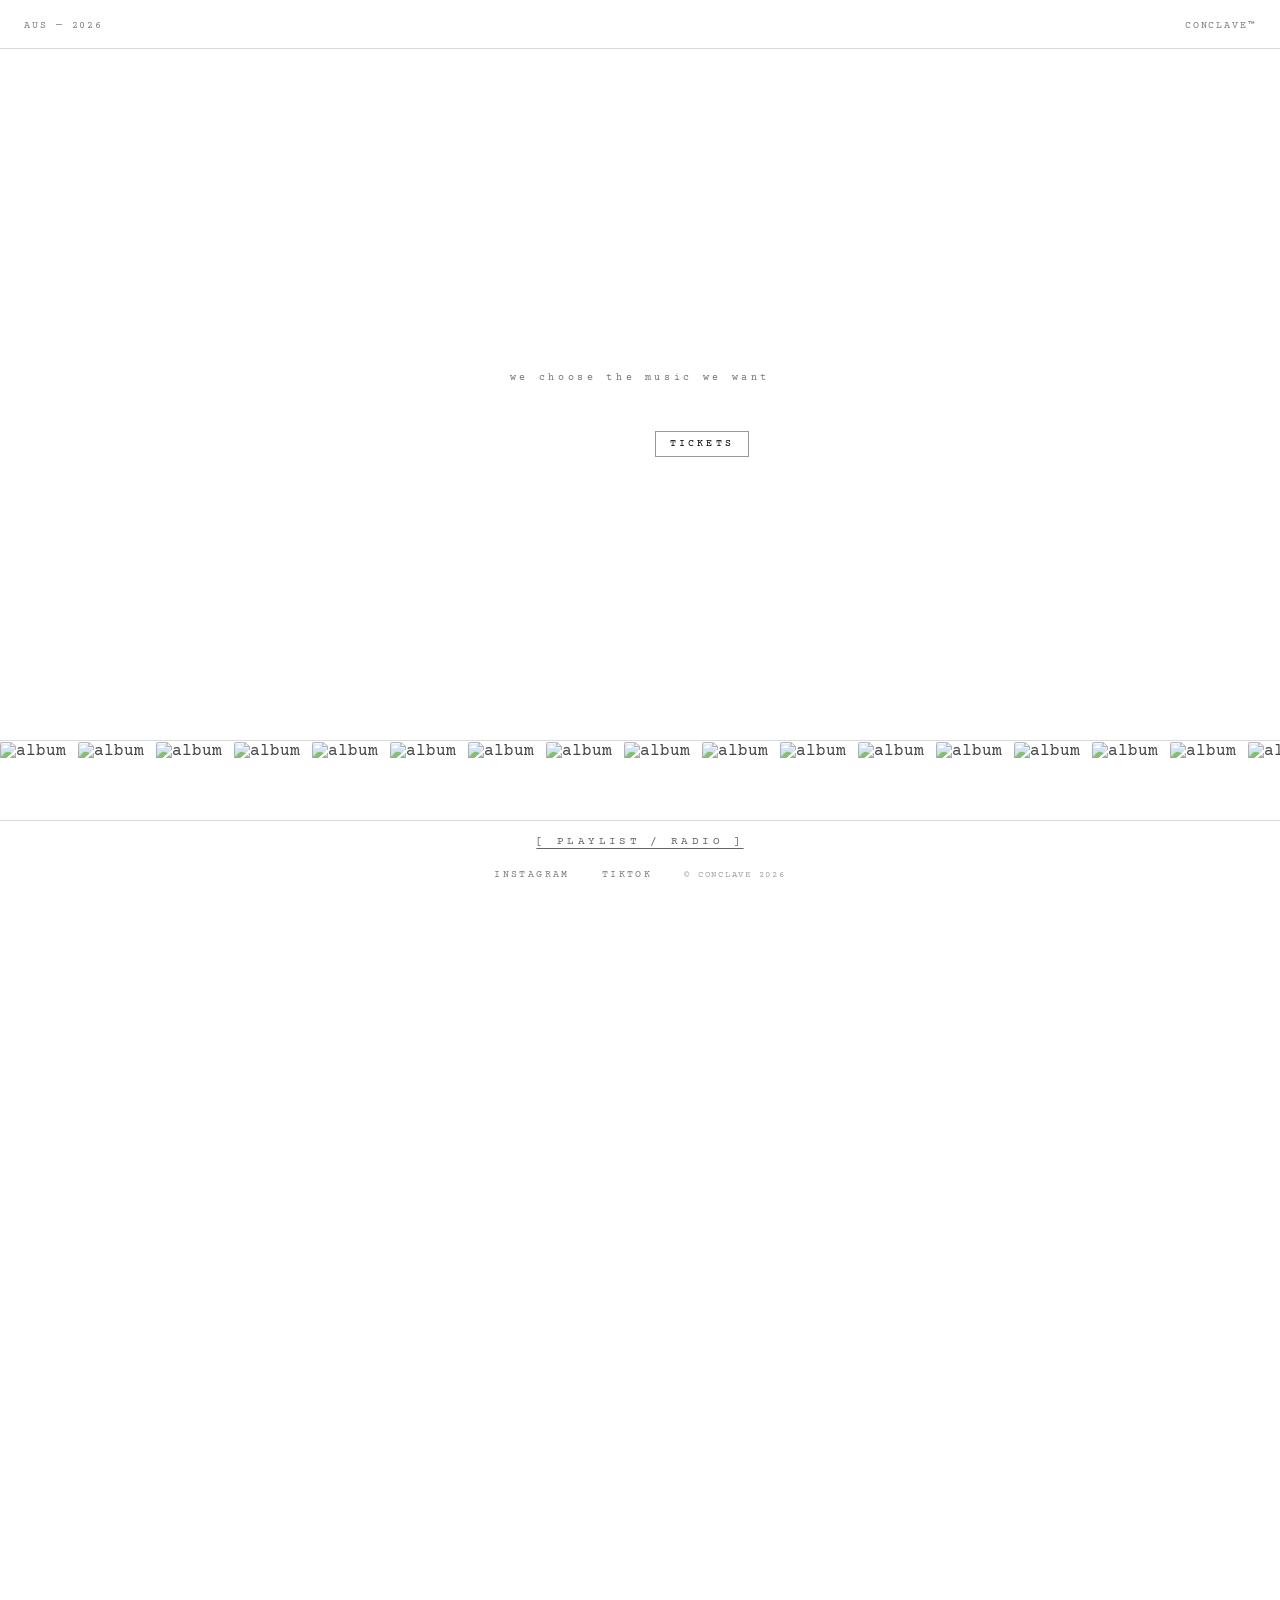
==== index.html @ af3582e0 "Update index.html" ====
<!DOCTYPE html>
<html lang="en">
<head>
  <meta charset="UTF-8" />
  <meta name="viewport" content="width=device-width, initial-scale=1.0" />
  <title>CONCLAVE</title>
  <link rel="stylesheet" href="style.css?v=3" />
  <link href="https://fonts.googleapis.com/css2?family=Courier+Prime:wght@400;700&display=swap" rel="stylesheet" />
</head>
<body>

  <!-- SECTION 1 — MAIN -->
  <section class="section" id="section-main">

    <div class="top-left">AUS — 2026</div>
    <div class="top-right">CONCLAVE™</div>
    <div class="divider-a"></div>

    <div class="video-container">
      <video id="bg-video" autoplay muted playsinline loop preload="auto">
        <source src="video1.mp4" type="video/mp4" />
      </video>
      <div class="overlay"></div>
    </div>

    <main class="content">
      <p class="tagline">we choose the music we want</p>
    </main>

    <div class="divider-b"></div>

    <div class="album-strip-wrapper">
      <div class="album-strip">
        <img src="https://is1-ssl.mzstatic.com/image/thumb/Music122/v4/a2/38/52/a23852d9-21e4-5ac5-6d75-2682fecdda46/18UMGIM26096.rgb.jpg/632x632bb.webp" alt="album" />
        <img src="https://is1-ssl.mzstatic.com/image/thumb/Video126/v4/82/39/c8/8239c8cb-c219-9562-6840-4648c5ff83c9/Jobd3bf2691-9d06-4821-88a9-fe66721e5908-130339225-PreviewImage_preview_image_nonvideo_sdr-Time1648752909560.png/632x632bb.webp" alt="album" />
        <img src="https://is1-ssl.mzstatic.com/image/thumb/Music221/v4/4b/38/d1/4b38d146-381d-ace2-73df-24074576e62b/656465138828_cover.jpg/632x632bb.webp" alt="album" />
        <img src="https://is1-ssl.mzstatic.com/image/thumb/Video126/v4/2b/cb/c5/2bcbc5fb-590a-a991-00a9-23e09da46860/Jobcca42104-faad-4d2d-8766-c7cafe52cdf0-153498700-PreviewImage_preview_image_nonvideo_sdr-Time1690571006394.png/632x632bb.webp" alt="album" />
        <img src="https://is1-ssl.mzstatic.com/image/thumb/Music221/v4/d0/ce/64/d0ce644d-36b3-e9dd-af89-6832e1581257/23UM1IM16968.rgb.jpg/632x632bb.webp" alt="album" />
        <img src="https://is1-ssl.mzstatic.com/image/thumb/Music115/v4/bb/45/68/bb4568f3-68cd-619d-fbcb-4e179916545d/BlondCover-Final.jpg/632x632bb.webp" alt="album" />
        <img src="https://is1-ssl.mzstatic.com/image/thumb/Music221/v4/48/d5/d7/48d5d7c8-a2b8-7f93-553b-d0919d89670f/235524.jpg/632x632bb.webp" alt="album" />
        <img src="https://is1-ssl.mzstatic.com/image/thumb/Music211/v4/48/3f/42/483f423c-56c3-597f-90ab-f1c875af89de/5034644741581.jpg/632x632bb.webp" alt="album" />
        <img src="https://is1-ssl.mzstatic.com/image/thumb/Music125/v4/0c/06/05/0c060581-6242-6a2a-a677-20170f2cf8da/886447710180.jpg/632x632bb.webp" alt="album" />
        <img src="https://is1-ssl.mzstatic.com/image/thumb/Video124/v4/bc/42/5e/bc425e53-6f91-5c1e-e389-af88a67cd93a/Job0ab5564a-974f-4000-8ad2-9ddd219d6bfa-110868651-PreviewImage_preview_image_nonvideo_sdr-Time1617742618892.png/632x632bb.webp" alt="album" />
        <img src="https://is1-ssl.mzstatic.com/image/thumb/Music211/v4/f3/ae/76/f3ae7616-7e2d-b5bc-90f1-c9aa9916dce2/24UMGIM88179.rgb.jpg/632x632bb.webp" alt="album" />
        <!-- NEW ALBUMS -->
        <img src="https://is1-ssl.mzstatic.com/image/thumb/Music122/v4/d9/83/c2/d983c2f0-c04b-0752-5f05-455de1139a74/197187219636.jpg/632x632bb.webp" alt="album" />
        <img src="https://is1-ssl.mzstatic.com/image/thumb/Music211/v4/35/b9/06/35b90629-a873-14f8-4789-ffc324960038/26UMGIM63614.rgb.jpg/632x632bb.webp" alt="album" />
        <img src="https://is1-ssl.mzstatic.com/image/thumb/Music221/v4/00/c1/dd/00c1dd09-3f86-7288-01dc-63b9f4262f57/075679599377.jpg/632x632bb.webp" alt="album" />
        <img src="https://is1-ssl.mzstatic.com/image/thumb/Video221/v4/3a/f2/df/3af2df6e-50f4-0d90-3c12-02bdd2753a82/b0ad90916842c041c21aff2a8cb8ba29_Preview_Image_Intermediate_nonvideo_sdr_434766321_2629625098.png/632x632bb.webp" alt="album" />
        <img src="https://is1-ssl.mzstatic.com/image/thumb/Music221/v4/bb/00/09/bb0009b4-37e3-b924-b703-eb3d3a7f362d/196873402772.jpg/632x632bb.webp" alt="album" />
        <img src="https://is1-ssl.mzstatic.com/image/thumb/Music126/v4/ab/74/4a/ab744ae9-235f-0a2f-9f8a-74ddee3c339e/16UMGIM37046.rgb.jpg/632x632bb.webp" alt="album" />
        <img src="https://is1-ssl.mzstatic.com/image/thumb/Music211/v4/7a/ac/2d/7aac2d41-cf78-07a7-ecc2-d1b8f7bcc1d5/26UMGIM25582.rgb.jpg/632x632bb.webp" alt="album" />
        <img src="https://is1-ssl.mzstatic.com/image/thumb/Music211/v4/58/99/f1/5899f1b4-674b-3033-9e12-14348a9de396/196873986029.jpg/632x632bb.webp" alt="album" />
        <img src="https://is1-ssl.mzstatic.com/image/thumb/Music221/v4/86/97/c7/8697c7d8-2565-118e-b461-bfcc22193cfe/196874126554.jpg/632x632bb.webp" alt="album" />
        <img src="https://is1-ssl.mzstatic.com/image/thumb/Music221/v4/22/3c/5d/223c5d96-501e-040e-a34d-0608e6e5c4ff/075679638434.jpg/632x632bb.webp" alt="album" />
        <img src="https://is1-ssl.mzstatic.com/image/thumb/Music211/v4/20/25/82/20258221-31ad-ef89-390e-95973497e065/549587.jpg/632x632bb.webp" alt="album" />
        <!-- DUPLICATE FOR SEAMLESS LOOP -->
        <img src="https://is1-ssl.mzstatic.com/image/thumb/Music122/v4/a2/38/52/a23852d9-21e4-5ac5-6d75-2682fecdda46/18UMGIM26096.rgb.jpg/632x632bb.webp" alt="album" />
        <img src="https://is1-ssl.mzstatic.com/image/thumb/Video126/v4/82/39/c8/8239c8cb-c219-9562-6840-4648c5ff83c9/Jobd3bf2691-9d06-4821-88a9-fe66721e5908-130339225-PreviewImage_preview_image_nonvideo_sdr-Time1648752909560.png/632x632bb.webp" alt="album" />
        <img src="https://is1-ssl.mzstatic.com/image/thumb/Music221/v4/4b/38/d1/4b38d146-381d-ace2-73df-24074576e62b/656465138828_cover.jpg/632x632bb.webp" alt="album" />
        <img src="https://is1-ssl.mzstatic.com/image/thumb/Video126/v4/2b/cb/c5/2bcbc5fb-590a-a991-00a9-23e09da46860/Jobcca42104-faad-4d2d-8766-c7cafe52cdf0-153498700-PreviewImage_preview_image_nonvideo_sdr-Time1690571006394.png/632x632bb.webp" alt="album" />
        <img src="https://is1-ssl.mzstatic.com/image/thumb/Music221/v4/d0/ce/64/d0ce644d-36b3-e9dd-af89-6832e1581257/23UM1IM16968.rgb.jpg/632x632bb.webp" alt="album" />
        <img src="https://is1-ssl.mzstatic.com/image/thumb/Music115/v4/bb/45/68/bb4568f3-68cd-619d-fbcb-4e179916545d/BlondCover-Final.jpg/632x632bb.webp" alt="album" />
        <img src="https://is1-ssl.mzstatic.com/image/thumb/Music221/v4/48/d5/d7/48d5d7c8-a2b8-7f93-553b-d0919d89670f/235524.jpg/632x632bb.webp" alt="album" />
        <img src="https://is1-ssl.mzstatic.com/image/thumb/Music211/v4/48/3f/42/483f423c-56c3-597f-90ab-f1c875af89de/5034644741581.jpg/632x632bb.webp" alt="album" />
        <img src="https://is1-ssl.mzstatic.com/image/thumb/Music125/v4/0c/06/05/0c060581-6242-6a2a-a677-20170f2cf8da/886447710180.jpg/632x632bb.webp" alt="album" />
        <img src="https://is1-ssl.mzstatic.com/image/thumb/Video124/v4/bc/42/5e/bc425e53-6f91-5c1e-e389-af88a67cd93a/Job0ab5564a-974f-4000-8ad2-9ddd219d6bfa-110868651-PreviewImage_preview_image_nonvideo_sdr-Time1617742618892.png/632x632bb.webp" alt="album" />
        <img src="https://is1-ssl.mzstatic.com/image/thumb/Music211/v4/f3/ae/76/f3ae7616-7e2d-b5bc-90f1-c9aa9916dce2/24UMGIM88179.rgb.jpg/632x632bb.webp" alt="album" />
        <img src="https://is1-ssl.mzstatic.com/image/thumb/Music122/v4/d9/83/c2/d983c2f0-c04b-0752-5f05-455de1139a74/197187219636.jpg/632x632bb.webp" alt="album" />
        <img src="https://is1-ssl.mzstatic.com/image/thumb/Music211/v4/35/b9/06/35b90629-a873-14f8-4789-ffc324960038/26UMGIM63614.rgb.jpg/632x632bb.webp" alt="album" />
        <img src="https://is1-ssl.mzstatic.com/image/thumb/Music221/v4/00/c1/dd/00c1dd09-3f86-7288-01dc-63b9f4262f57/075679599377.jpg/632x632bb.webp" alt="album" />
        <img src="https://is1-ssl.mzstatic.com/image/thumb/Video221/v4/3a/f2/df/3af2df6e-50f4-0d90-3c12-02bdd2753a82/b0ad90916842c041c21aff2a8cb8ba29_Preview_Image_Intermediate_nonvideo_sdr_434766321_2629625098.png/632x632bb.webp" alt="album" />
        <img src="https://is1-ssl.mzstatic.com/image/thumb/Music221/v4/bb/00/09/bb0009b4-37e3-b924-b703-eb3d3a7f362d/196873402772.jpg/632x632bb.webp" alt="album" />
        <img src="https://is1-ssl.mzstatic.com/image/thumb/Music126/v4/ab/74/4a/ab744ae9-235f-0a2f-9f8a-74ddee3c339e/16UMGIM37046.rgb.jpg/632x632bb.webp" alt="album" />
        <img src="https://is1-ssl.mzstatic.com/image/thumb/Music211/v4/7a/ac/2d/7aac2d41-cf78-07a7-ecc2-d1b8f7bcc1d5/26UMGIM25582.rgb.jpg/632x632bb.webp" alt="album" />
        <img src="https://is1-ssl.mzstatic.com/image/thumb/Music211/v4/58/99/f1/5899f1b4-674b-3033-9e12-14348a9de396/196873986029.jpg/632x632bb.webp" alt="album" />
        <img src="https://is1-ssl.mzstatic.com/image/thumb/Music221/v4/86/97/c7/8697c7d8-2565-118e-b461-bfcc22193cfe/196874126554.jpg/632x632bb.webp" alt="album" />
        <img src="https://is1-ssl.mzstatic.com/image/thumb/Music221/v4/22/3c/5d/223c5d96-501e-040e-a34d-0608e6e5c4ff/075679638434.jpg/632x632bb.webp" alt="album" />
        <img src="https://is1-ssl.mzstatic.com/image/thumb/Music211/v4/20/25/82/20258221-31ad-ef89-390e-95973497e065/549587.jpg/632x632bb.webp" alt="album" />
      </div>
    </div>

    <div class="divider-c"></div>

    <div class="bottom-links">
      <a href="https://open.spotify.com/playlist/5alibiIgeGfQhmSzo2sshG?si=Dnk8wOj2Qv-XZRVQYz4NbQ&pi=SQemCDb1SxmDh-" target="_blank" class="playlist-link">[ PLAYLIST / RADIO ]</a>
    </div>

    <footer class="footer">
      <a href="https://instagram.com/conclave.rave/" target="_blank" class="footer-link">INSTAGRAM</a>
      <a href="#" target="_blank" class="footer-link">TIKTOK</a>
      <p class="footer-copy">© CONCLAVE 2026</p>
    </footer>

    <a href="#section-tickets" class="floating-ticket" id="floating-ticket">TICKETS</a>

  </section>

  <!-- SECTION 2 — TICKETS -->
  <section class="section" id="section-tickets">

    <div class="tickets-video-container">
      <video autoplay muted playsinline loop preload="auto">
        <source src="background.mp4" type="video/mp4" />
      </video>
      <div class="tickets-overlay"></div>
    </div>

    <div class="tickets-top-left" onclick="document.getElementById('section-main').scrollIntoView({behavior:'smooth'})">↑ BACK</div>
    <div class="tickets-top-right">CONCLAVE™</div>
    <div class="tickets-top-divider"></div>

    <div class="tickets-album-strip-wrapper">
      <p class="tickets-album-strip-label">currently playing</p>
      <div class="tickets-album-strip">
        <img src="https://is1-ssl.mzstatic.com/image/thumb/Music122/v4/a2/38/52/a23852d9-21e4-5ac5-6d75-2682fecdda46/18UMGIM26096.rgb.jpg/632x632bb.webp" alt="album" />
        <img src="https://is1-ssl.mzstatic.com/image/thumb/Video126/v4/82/39/c8/8239c8cb-c219-9562-6840-4648c5ff83c9/Jobd3bf2691-9d06-4821-88a9-fe66721e5908-130339225-PreviewImage_preview_image_nonvideo_sdr-Time1648752909560.png/632x632bb.webp" alt="album" />
        <img src="https://is1-ssl.mzstatic.com/image/thumb/Music221/v4/4b/38/d1/4b38d146-381d-ace2-73df-24074576e62b/656465138828_cover.jpg/632x632bb.webp" alt="album" />
        <img src="https://is1-ssl.mzstatic.com/image/thumb/Video126/v4/2b/cb/c5/2bcbc5fb-590a-a991-00a9-23e09da46860/Jobcca42104-faad-4d2d-8766-c7cafe52cdf0-153498700-PreviewImage_preview_image_nonvideo_sdr-Time1690571006394.png/632x632bb.webp" alt="album" />
        <img src="https://is1-ssl.mzstatic.com/image/thumb/Music221/v4/d0/ce/64/d0ce644d-36b3-e9dd-af89-6832e1581257/23UM1IM16968.rgb.jpg/632x632bb.webp" alt="album" />
        <img src="https://is1-ssl.mzstatic.com/image/thumb/Music115/v4/bb/45/68/bb4568f3-68cd-619d-fbcb-4e179916545d/BlondCover-Final.jpg/632x632bb.webp" alt="album" />
        <img src="https://is1-ssl.mzstatic.com/image/thumb/Music221/v4/48/d5/d7/48d5d7c8-a2b8-7f93-553b-d0919d89670f/235524.jpg/632x632bb.webp" alt="album" />
        <img src="https://is1-ssl.mzstatic.com/image/thumb/Music211/v4/48/3f/42/483f423c-56c3-597f-90ab-f1c875af89de/5034644741581.jpg/632x632bb.webp" alt="album" />
        <img src="https://is1-ssl.mzstatic.com/image/thumb/Music125/v4/0c/06/05/0c060581-6242-6a2a-a677-20170f2cf8da/886447710180.jpg/632x632bb.webp" alt="album" />
        <img src="https://is1-ssl.mzstatic.com/image/thumb/Video124/v4/bc/42/5e/bc425e53-6f91-5c1e-e389-af88a67cd93a/Job0ab5564a-974f-4000-8ad2-9ddd219d6bfa-110868651-PreviewImage_preview_image_nonvideo_sdr-Time1617742618892.png/632x632bb.webp" alt="album" />
        <img src="https://is1-ssl.mzstatic.com/image/thumb/Music211/v4/f3/ae/76/f3ae7616-7e2d-b5bc-90f1-c9aa9916dce2/24UMGIM88179.rgb.jpg/632x632bb.webp" alt="album" />
        <!-- NEW ALBUMS -->
        <img src="https://is1-ssl.mzstatic.com/image/thumb/Music122/v4/d9/83/c2/d983c2f0-c04b-0752-5f05-455de1139a74/197187219636.jpg/632x632bb.webp" alt="album" />
        <img src="https://is1-ssl.mzstatic.com/image/thumb/Music211/v4/35/b9/06/35b90629-a873-14f8-4789-ffc324960038/26UMGIM63614.rgb.jpg/632x632bb.webp" alt="album" />
        <img src="https://is1-ssl.mzstatic.com/image/thumb/Music221/v4/00/c1/dd/00c1dd09-3f86-7288-01dc-63b9f4262f57/075679599377.jpg/632x632bb.webp" alt="album" />
        <img src="https://is1-ssl.mzstatic.com/image/thumb/Video221/v4/3a/f2/df/3af2df6e-50f4-0d90-3c12-02bdd2753a82/b0ad90916842c041c21aff2a8cb8ba29_Preview_Image_Intermediate_nonvideo_sdr_434766321_2629625098.png/632x632bb.webp" alt="album" />
        <img src="https://is1-ssl.mzstatic.com/image/thumb/Music221/v4/bb/00/09/bb0009b4-37e3-b924-b703-eb3d3a7f362d/196873402772.jpg/632x632bb.webp" alt="album" />
        <img src="https://is1-ssl.mzstatic.com/image/thumb/Music126/v4/ab/74/4a/ab744ae9-235f-0a2f-9f8a-74ddee3c339e/16UMGIM37046.rgb.jpg/632x632bb.webp" alt="album" />
        <img src="https://is1-ssl.mzstatic.com/image/thumb/Music211/v4/7a/ac/2d/7aac2d41-cf78-07a7-ecc2-d1b8f7bcc1d5/26UMGIM25582.rgb.jpg/632x632bb.webp" alt="album" />
        <img src="https://is1-ssl.mzstatic.com/image/thumb/Music211/v4/58/99/f1/5899f1b4-674b-3033-9e12-14348a9de396/196873986029.jpg/632x632bb.webp" alt="album" />
        <img src="https://is1-ssl.mzstatic.com/image/thumb/Music221/v4/86/97/c7/8697c7d8-2565-118e-b461-bfcc22193cfe/196874126554.jpg/632x632bb.webp" alt="album" />
        <img src="https://is1-ssl.mzstatic.com/image/thumb/Music221/v4/22/3c/5d/223c5d96-501e-040e-a34d-0608e6e5c4ff/075679638434.jpg/632x632bb.webp" alt="album" />
        <img src="https://is1-ssl.mzstatic.com/image/thumb/Music211/v4/20/25/82/20258221-31ad-ef89-390e-95973497e065/549587.jpg/632x632bb.webp" alt="album" />
        <!-- DUPLICATE FOR SEAMLESS LOOP -->
        <img src="https://is1-ssl.mzstatic.com/image/thumb/Music122/v4/a2/38/52/a23852d9-21e4-5ac5-6d75-2682fecdda46/18UMGIM26096.rgb.jpg/632x632bb.webp" alt="album" />
        <img src="https://is1-ssl.mzstatic.com/image/thumb/Video126/v4/82/39/c8/8239c8cb-c219-9562-6840-4648c5ff83c9/Jobd3bf2691-9d06-4821-88a9-fe66721e5908-130339225-PreviewImage_preview_image_nonvideo_sdr-Time1648752909560.png/632x632bb.webp" alt="album" />
        <img src="https://is1-ssl.mzstatic.com/image/thumb/Music221/v4/4b/38/d1/4b38d146-381d-ace2-73df-24074576e62b/656465138828_cover.jpg/632x632bb.webp" alt="album" />
        <img src="https://is1-ssl.mzstatic.com/image/thumb/Video126/v4/2b/cb/c5/2bcbc5fb-590a-a991-00a9-23e09da46860/Jobcca42104-faad-4d2d-8766-c7cafe52cdf0-153498700-PreviewImage_preview_image_nonvideo_sdr-Time1690571006394.png/632x632bb.webp" alt="album" />
        <img src="https://is1-ssl.mzstatic.com/image/thumb/Music221/v4/d0/ce/64/d0ce644d-36b3-e9dd-af89-6832e1581257/23UM1IM16968.rgb.jpg/632x632bb.webp" alt="album" />
        <img src="https://is1-ssl.mzstatic.com/image/thumb/Music115/v4/bb/45/68/bb4568f3-68cd-619d-fbcb-4e179916545d/BlondCover-Final.jpg/632x632bb.webp" alt="album" />
        <img src="https://is1-ssl.mzstatic.com/image/thumb/Music221/v4/48/d5/d7/48d5d7c8-a2b8-7f93-553b-d0919d89670f/235524.jpg/632x632bb.webp" alt="album" />
        <img src="https://is1-ssl.mzstatic.com/image/thumb/Music211/v4/48/3f/42/483f423c-56c3-597f-90ab-f1c875af89de/5034644741581.jpg/632x632bb.webp" alt="album" />
        <img src="https://is1-ssl.mzstatic.com/image/thumb/Music125/v4/0c/06/05/0c060581-6242-6a2a-a677-20170f2cf8da/886447710180.jpg/632x632bb.webp" alt="album" />
        <img src="https://is1-ssl.mzstatic.com/image/thumb/Video124/v4/bc/42/5e/bc425e53-6f91-5c1e-e389-af88a67cd93a/Job0ab5564a-974f-4000-8ad2-9ddd219d6bfa-110868651-PreviewImage_preview_image_nonvideo_sdr-Time1617742618892.png/632x632bb.webp" alt="album" />
        <img src="https://is1-ssl.mzstatic.com/image/thumb/Music211/v4/f3/ae/76/f3ae7616-7e2d-b5bc-90f1-c9aa9916dce2/24UMGIM88179.rgb.jpg/632x632bb.webp" alt="album" />
        <img src="https://is1-ssl.mzstatic.com/image/thumb/Music122/v4/d9/83/c2/d983c2f0-c04b-0752-5f05-455de1139a74/197187219636.jpg/632x632bb.webp" alt="album" />
        <img src="https://is1-ssl.mzstatic.com/image/thumb/Music211/v4/35/b9/06/35b90629-a873-14f8-4789-ffc324960038/26UMGIM63614.rgb.jpg/632x632bb.webp" alt="album" />
        <img src="https://is1-ssl.mzstatic.com/image/thumb/Music221/v4/00/c1/dd/00c1dd09-3f86-7288-01dc-63b9f4262f57/075679599377.jpg/632x632bb.webp" alt="album" />
        <img src="https://is1-ssl.mzstatic.com/image/thumb/Video221/v4/3a/f2/df/3af2df6e-50f4-0d90-3c12-02bdd2753a82/b0ad90916842c041c21aff2a8cb8ba29_Preview_Image_Intermediate_nonvideo_sdr_434766321_2629625098.png/632x632bb.webp" alt="album" />
        <img src="https://is1-ssl.mzstatic.com/image/thumb/Music221/v4/bb/00/09/bb0009b4-37e3-b924-b703-eb3d3a7f362d/196873402772.jpg/632x632bb.webp" alt="album" />
        <img src="https://is1-ssl.mzstatic.com/image/thumb/Music126/v4/ab/74/4a/ab744ae9-235f-0a2f-9f8a-74ddee3c339e/16UMGIM37046.rgb.jpg/632x632bb.webp" alt="album" />
        <img src="https://is1-ssl.mzstatic.com/image/thumb/Music211/v4/7a/ac/2d/7aac2d41-cf78-07a7-ecc2-d1b8f7bcc1d5/26UMGIM25582.rgb.jpg/632x632bb.webp" alt="album" />
        <img src="https://is1-ssl.mzstatic.com/image/thumb/Music211/v4/58/99/f1/5899f1b4-674b-3033-9e12-14348a9de396/196873986029.jpg/632x632bb.webp" alt="album" />
        <img src="https://is1-ssl.mzstatic.com/image/thumb/Music221/v4/86/97/c7/8697c7d8-2565-118e-b461-bfcc22193cfe/196874126554.jpg/632x632bb.webp" alt="album" />
        <img src="https://is1-ssl.mzstatic.com/image/thumb/Music221/v4/22/3c/5d/223c5d96-501e-040e-a34d-0608e6e5c4ff/075679638434.jpg/632x632bb.webp" alt="album" />
        <img src="https://is1-ssl.mzstatic.com/image/thumb/Music211/v4/20/25/82/20258221-31ad-ef89-390e-95973497e065/549587.jpg/632x632bb.webp" alt="album" />
      </div>
    </div>

    <div class="tickets-album-divider"></div>

    <div class="tickets-content">
      <p class="tickets-message">NO TICKETS FOUND</p>
      <a href="#" class="ticket-link" id="eventbrite-widget-trigger-1984103267283">CONCLAVE RAVE SYDNEY [07.03.2026] TICKETS</a>
    </div>

    <div class="deck-section">
      <div class="deck-divider-top"></div>
      <div class="deck">
        <div class="card"><img src="event1.jpg" alt="Conclave event" /></div>
        <div class="card"><img src="event4.jpg" alt="Conclave event" /></div>
        <div class="card"><img src="event2.jpg" alt="Conclave event" /></div>
        <div class="card"><img src="event3.jpg" alt="Conclave event" /></div>
        <div class="card"><img src="event5.jpg" alt="Conclave event" /></div>
      </div>
      <div class="deck-divider-bottom"></div>
    </div>

    <footer class="tickets-footer">
      <a href="https://instagram.com/conclave.rave/" target="_blank" class="tickets-footer-link">INSTAGRAM</a>
      <a href="#" target="_blank" class="tickets-footer-link">TIKTOK</a>
      <p class="tickets-footer-copy">© CONCLAVE 2026</p>
    </footer>

  </section>

  <script src="script.js"></script>
  <script src="https://www.eventbrite.com/static/widgets/eb_widgets.js"></script>
  <script>
    window.addEventListener('load', function() {
      if (window.EBWidgets) {
        window.EBWidgets.createWidget({
          widgetType: 'checkout',
          eventId: '1984103267283',
          modal: true,
          modalTriggerElementId: 'eventbrite-widget-trigger-1984103267283',
          onOrderComplete: function() {
            console.log('Order complete!');
          }
        });
      }
    });
  </script>

</body>
</html>
---- style.css ----
/* CONCLAVE v5 */
*, *::before, *::after {
  margin: 0;
  padding: 0;
  box-sizing: border-box;
}

html, body {
  width: 100%;
  height: 100%;
  margin: 0;
  padding: 0;
  overflow: hidden;
}

body {
  color: #000;
  font-family: 'Courier Prime', Courier, monospace;
  overflow-y: scroll;
  overflow-x: hidden;
  scroll-snap-type: y mandatory;
  scroll-behavior: smooth;
}

/* SECTIONS */
.section {
  position: relative;
  width: 100%;
  height: 100vh;
  min-height: 100vh;
  max-height: 100vh;
  overflow: hidden;
  scroll-snap-align: start;
  flex-shrink: 0;
}

/* ===================== */
/* SECTION 1 — MAIN      */
/* ===================== */

.video-container {
  position: absolute;
  top: 0;
  left: 0;
  width: 100%;
  height: 100%;
  z-index: 0;
}

.video-container video {
  position: absolute;
  top: 0;
  left: 0;
  width: 100%;
  height: 100%;
  object-fit: cover;
}

.overlay {
  position: absolute;
  top: 0;
  left: 0;
  width: 100%;
  height: 100%;
  background: rgba(255, 255, 255, 0.42);
}

.top-left {
  position: absolute;
  top: 1.25rem;
  left: 1.5rem;
  z-index: 10;
  font-size: 0.6rem;
  letter-spacing: 0.2em;
  color: #000;
  text-transform: uppercase;
  opacity: 0.5;
}

.top-right {
  position: absolute;
  top: 1.25rem;
  right: 1.5rem;
  z-index: 10;
  font-size: 0.6rem;
  letter-spacing: 0.2em;
  color: #000;
  text-transform: uppercase;
  opacity: 0.5;
}

.divider-a {
  position: absolute;
  top: 3rem;
  left: 0;
  width: 100%;
  height: 0.5px;
  background: rgba(0,0,0,0.15);
  z-index: 10;
}

.content {
  position: absolute;
  top: 3rem;
  left: 0;
  width: 100%;
  bottom: 12rem;
  z-index: 2;
  display: flex;
  align-items: center;
  justify-content: center;
  text-align: center;
}

.tagline {
  font-size: 0.65rem;
  letter-spacing: 0.35em;
  color: #000;
  text-transform: lowercase;
  opacity: 0.55;
}

.divider-b {
  position: absolute;
  bottom: 10rem;
  left: 0;
  width: 100%;
  height: 0.5px;
  background: rgba(0,0,0,0.15);
  z-index: 10;
}

.album-strip-wrapper {
  position: absolute;
  bottom: 5.5rem;
  left: 0;
  width: 100%;
  height: 70px;
  overflow: hidden;
  z-index: 1;
  display: flex;
  align-items: center;
  padding: 0.4rem 0;
}

.album-strip {
  display: inline-flex;
  gap: 8px;
  width: max-content;
  animation: scrollLeft 25s linear infinite;
  will-change: transform;
}

.album-strip img {
  width: 70px;
  height: 70px;
  object-fit: cover;
  border-radius: 2px;
  flex-shrink: 0;
  opacity: 0.75;
}

@keyframes scrollLeft {
  0% { transform: translateX(0); }
  100% { transform: translateX(-50%); }
}

.divider-c {
  position: absolute;
  bottom: 5rem;
  left: 0;
  width: 100%;
  height: 0.5px;
  background: rgba(0,0,0,0.15);
  z-index: 10;
}

.bottom-links {
  position: absolute;
  bottom: 3.25rem;
  left: 0;
  width: 100%;
  display: flex;
  justify-content: center;
  z-index: 10;
}

.playlist-link {
  font-family: 'Courier Prime', Courier, monospace;
  font-size: 0.7rem;
  letter-spacing: 0.3em;
  color: #000;
  text-decoration: underline;
  text-underline-offset: 4px;
  text-decoration-thickness: 1px;
  opacity: 0.6;
  transition: opacity 0.2s ease;
}

.playlist-link:hover { opacity: 1; }

.footer {
  position: absolute;
  bottom: 1.25rem;
  left: 0;
  width: 100%;
  display: flex;
  justify-content: center;
  align-items: center;
  gap: 2rem;
  z-index: 10;
  padding: 0 1.5rem;
}

.footer-link {
  color: #000;
  text-decoration: none;
  font-size: 0.6rem;
  letter-spacing: 0.25em;
  opacity: 0.5;
  transition: opacity 0.2s ease;
}

.footer-link:hover { opacity: 1; }

.footer-copy {
  font-size: 0.55rem;
  letter-spacing: 0.2em;
  color: #000;
  opacity: 0.35;
}

.floating-ticket {
  position: absolute;
  z-index: 100;
  font-family: 'Courier Prime', Courier, monospace;
  font-size: 0.65rem;
  letter-spacing: 0.3em;
  color: #000;
  text-decoration: none;
  border: 1px solid rgba(0,0,0,0.4);
  padding: 6px 14px;
  background: rgba(255,255,255,0.7);
  cursor: pointer;
  transition: background 0.2s ease, color 0.2s ease;
}

.floating-ticket:hover {
  background: #000;
  color: #fff;
}

/* ===================== */
/* SECTION 2 — TICKETS   */
/* ===================== */

.tickets-video-container {
  position: absolute;
  top: 0;
  left: 0;
  width: 100%;
  height: 100%;
  z-index: 0;
}

.tickets-video-container video {
  position: absolute;
  top: 0;
  left: 0;
  width: 100%;
  height: 100%;
  object-fit: cover;
}

.tickets-overlay {
  position: absolute;
  top: 0;
  left: 0;
  width: 100%;
  height: 100%;
  background: rgba(0, 0, 0, 0.45);
  z-index: 1;
}

.tickets-top-left {
  position: absolute;
  top: 1.25rem;
  left: 1.5rem;
  z-index: 10;
  font-size: 0.6rem;
  letter-spacing: 0.2em;
  color: #fff;
  text-transform: uppercase;
  opacity: 0.5;
  cursor: pointer;
  transition: opacity 0.2s ease;
}

.tickets-top-left:hover { opacity: 1; }

.tickets-top-right {
  position: absolute;
  top: 1.25rem;
  right: 1.5rem;
  z-index: 10;
  font-size: 0.6rem;
  letter-spacing: 0.2em;
  color: #fff;
  text-transform: uppercase;
  opacity: 0.5;
}

.tickets-top-divider {
  position: absolute;
  top: 3rem;
  left: 0;
  width: 100%;
  height: 0.5px;
  background: rgba(255,255,255,0.25);
  z-index: 10;
}

.tickets-album-strip-wrapper {
  position: absolute;
  top: 3.5rem;
  left: 0;
  width: 100%;
  height: 90px;
  overflow: hidden;
  z-index: 2;
  display: flex;
  flex-direction: column;
  align-items: flex-start;
  padding: 0.2rem 0;
}

.tickets-album-strip-label {
  font-size: 0.55rem;
  letter-spacing: 0.3em;
  color: #fff;
  opacity: 0.35;
  text-align: center;
  margin-bottom: 0.4rem;
  text-transform: lowercase;
  width: 100%;
  flex-shrink: 0;
}

.tickets-album-strip {
  display: inline-flex;
  gap: 8px;
  width: max-content;
  animation: scrollLeft 25s linear infinite;
  will-change: transform;
}

.tickets-album-strip img {
  width: 70px;
  height: 70px;
  object-fit: cover;
  border-radius: 2px;
  flex-shrink: 0;
  opacity: 0.85;
}

.tickets-album-divider {
  position: absolute;
  top: 8rem;
  left: 0;
  width: 100%;
  height: 0.5px;
  background: rgba(255,255,255,0.25);
  z-index: 10;
}

.tickets-content {
  position: absolute;
  top: 8rem;
  left: 0;
  width: 100%;
  bottom: 18rem;
  z-index: 3;
  display: flex;
  flex-direction: column;
  align-items: center;
  justify-content: center;
  text-align: center;
  gap: 1.5rem;
  padding: 1rem 2rem;
}

.tickets-message {
  font-size: 0.7rem;
  letter-spacing: 0.3em;
  color: rgba(255,255,255,0.5);
  text-transform: uppercase;
  display: block;
  white-space: nowrap;
}

.ticket-link {
  display: inline-block;
  font-size: 0.65rem;
  letter-spacing: 0.15em;
  color: #fff;
  font-weight: 700;
  text-decoration: none;
  border: 1px solid rgba(255,255,255,0.5);
  padding: 0.75rem 1.25rem;
  background: transparent;
  text-transform: uppercase;
  white-space: nowrap;
  transition: background 0.2s ease, color 0.2s ease;
}

.ticket-link:hover {
  background: #fff;
  color: #000;
}

.deck-section {
  position: absolute;
  bottom: 3.5rem;
  left: 0;
  width: 100%;
  display: flex;
  flex-direction: column;
  align-items: center;
  z-index: 5;
}

.deck-divider-top {
  width: 100%;
  height: 0.5px;
  background: rgba(255,255,255,0.25);
  margin-bottom: 1.25rem;
}

.deck-divider-bottom {
  width: 100%;
  height: 0.5px;
  background: rgba(255,255,255,0.25);
  margin-top: 1.25rem;
}

.deck {
  position: relative;
  width: 140px;
  height: 210px;
}

.card {
  position: absolute;
  width: 140px;
  height: 210px;
  border-radius: 4px;
  overflow: hidden;
  cursor: pointer;
  box-shadow: 2px 2px 10px rgba(0,0,0,0.4);
  transition: transform 0.35s ease, box-shadow 0.35s ease;
  -webkit-tap-highlight-color: transparent;
}

.card img {
  width: 100%;
  height: 100%;
  object-fit: cover;
  display: block;
  pointer-events: none;
}

.card:nth-child(1) { transform: rotate(-12deg) translateX(-160px); z-index: 1; }
.card:nth-child(2) { transform: rotate(-6deg) translateX(-80px); z-index: 2; }
.card:nth-child(3) { transform: rotate(0deg) translateX(0px); z-index: 3; }
.card:nth-child(4) { transform: rotate(6deg) translateX(80px); z-index: 2; }
.card:nth-child(5) { transform: rotate(12deg) translateX(160px); z-index: 1; }

@media (hover: hover) {
  .card:hover {
    transform: rotate(0deg) translateX(0px) scale(1.9) translateY(-25px) !important;
    z-index: 100 !important;
    box-shadow: 10px 10px 40px rgba(0,0,0,0.5);
  }
}

.card.active {
  transform: rotate(0deg) translateX(0px) scale(1.7) translateY(-25px) !important;
  z-index: 100 !important;
  box-shadow: 10px 10px 40px rgba(0,0,0,0.5);
}

.tickets-footer {
  position: absolute;
  bottom: 1.25rem;
  left: 0;
  width: 100%;
  display: flex;
  justify-content: center;
  align-items: center;
  gap: 2rem;
  z-index: 10;
  padding: 0 1.5rem;
}

.tickets-footer-link {
  color: #fff;
  text-decoration: none;
  font-size: 0.6rem;
  letter-spacing: 0.25em;
  opacity: 0.5;
  transition: opacity 0.2s ease;
}

.tickets-footer-link:hover { opacity: 1; }

.tickets-footer-copy {
  font-size: 0.55rem;
  letter-spacing: 0.2em;
  color: #fff;
  opacity: 0.35;
}

@media (max-width: 768px) {
  .album-strip img { width: 55px; height: 55px; }
  .tickets-album-strip img { width: 55px; height: 55px; }
  .footer { gap: 1rem; flex-wrap: wrap; }
  .tickets-footer { gap: 1rem; flex-wrap: wrap; }
  .card:nth-child(1) { transform: rotate(-12deg) translateX(-100px); }
  .card:nth-child(2) { transform: rotate(-6deg) translateX(-50px); }
  .card:nth-child(3) { transform: rotate(0deg) translateX(0px); }
  .card:nth-child(4) { transform: rotate(6deg) translateX(50px); }
  .card:nth-child(5) { transform: rotate(12deg) translateX(100px); }
  .card.active { transform: rotate(0deg) translateX(0px) scale(1.4) translateY(-20px) !important; }
  .ticket-link { font-size: 0.55rem; padding: 0.6rem 0.75rem; letter-spacing: 0.1em; }
  .tickets-message { white-space: normal; }
}
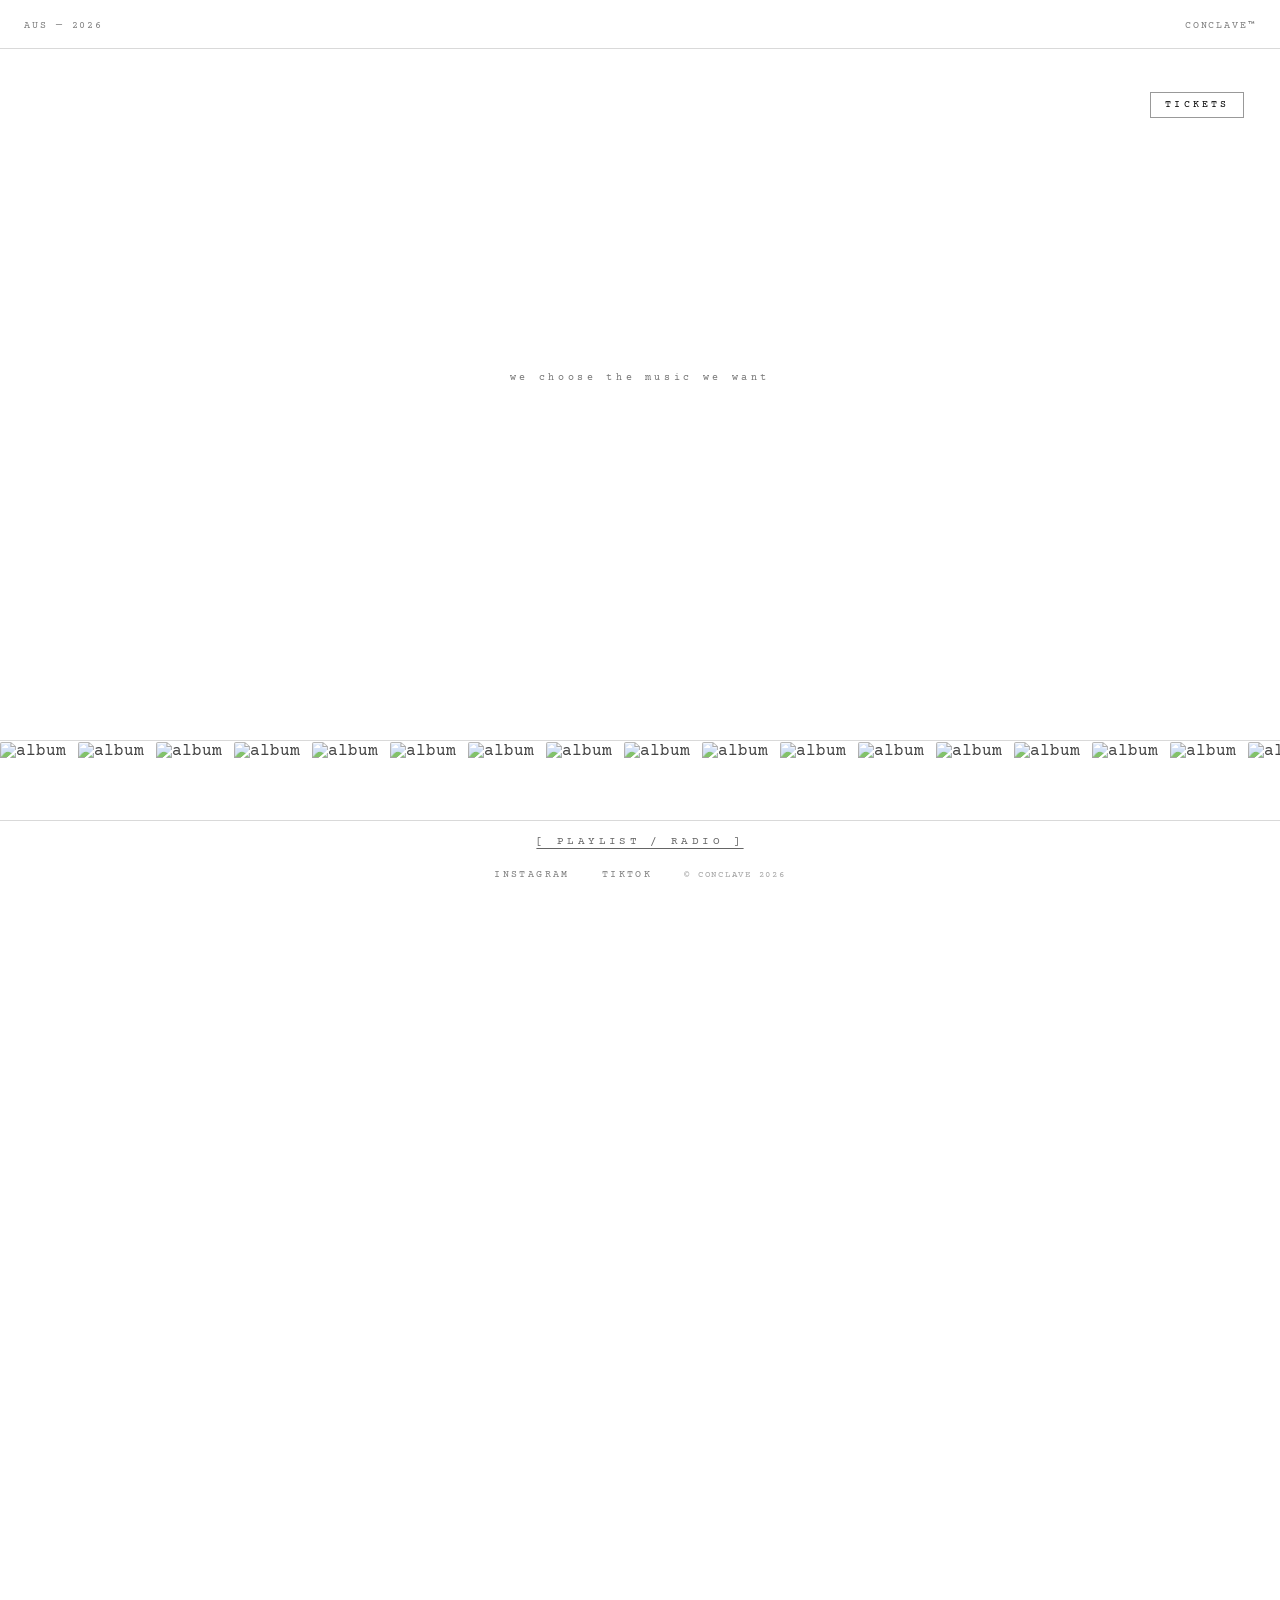
==== commit e78c8ca8: "Update index.html" ====
--- a/index.html
+++ b/index.html
@@ -164,10 +164,10 @@
 
     <div class="tickets-album-divider"></div>
 
-    <div class="tickets-content">
-      <p class="tickets-message">NO TICKETS FOUND</p>
-      <a href="#" class="ticket-link" id="eventbrite-widget-trigger-1984103267283">CONCLAVE RAVE SYDNEY [07.03.2026] TICKETS</a>
-    </div>
+   <div class="tickets-content">
+  <p class="tickets-message">NO TICKETS FOUND</p>
+  <img src="CDCONCNOBG.png" alt="Get Tickets" id="eventbrite-widget-trigger-1984103267283" class="ticket-cd" />
+</div>
 
     <div class="deck-section">
       <div class="deck-divider-top"></div>
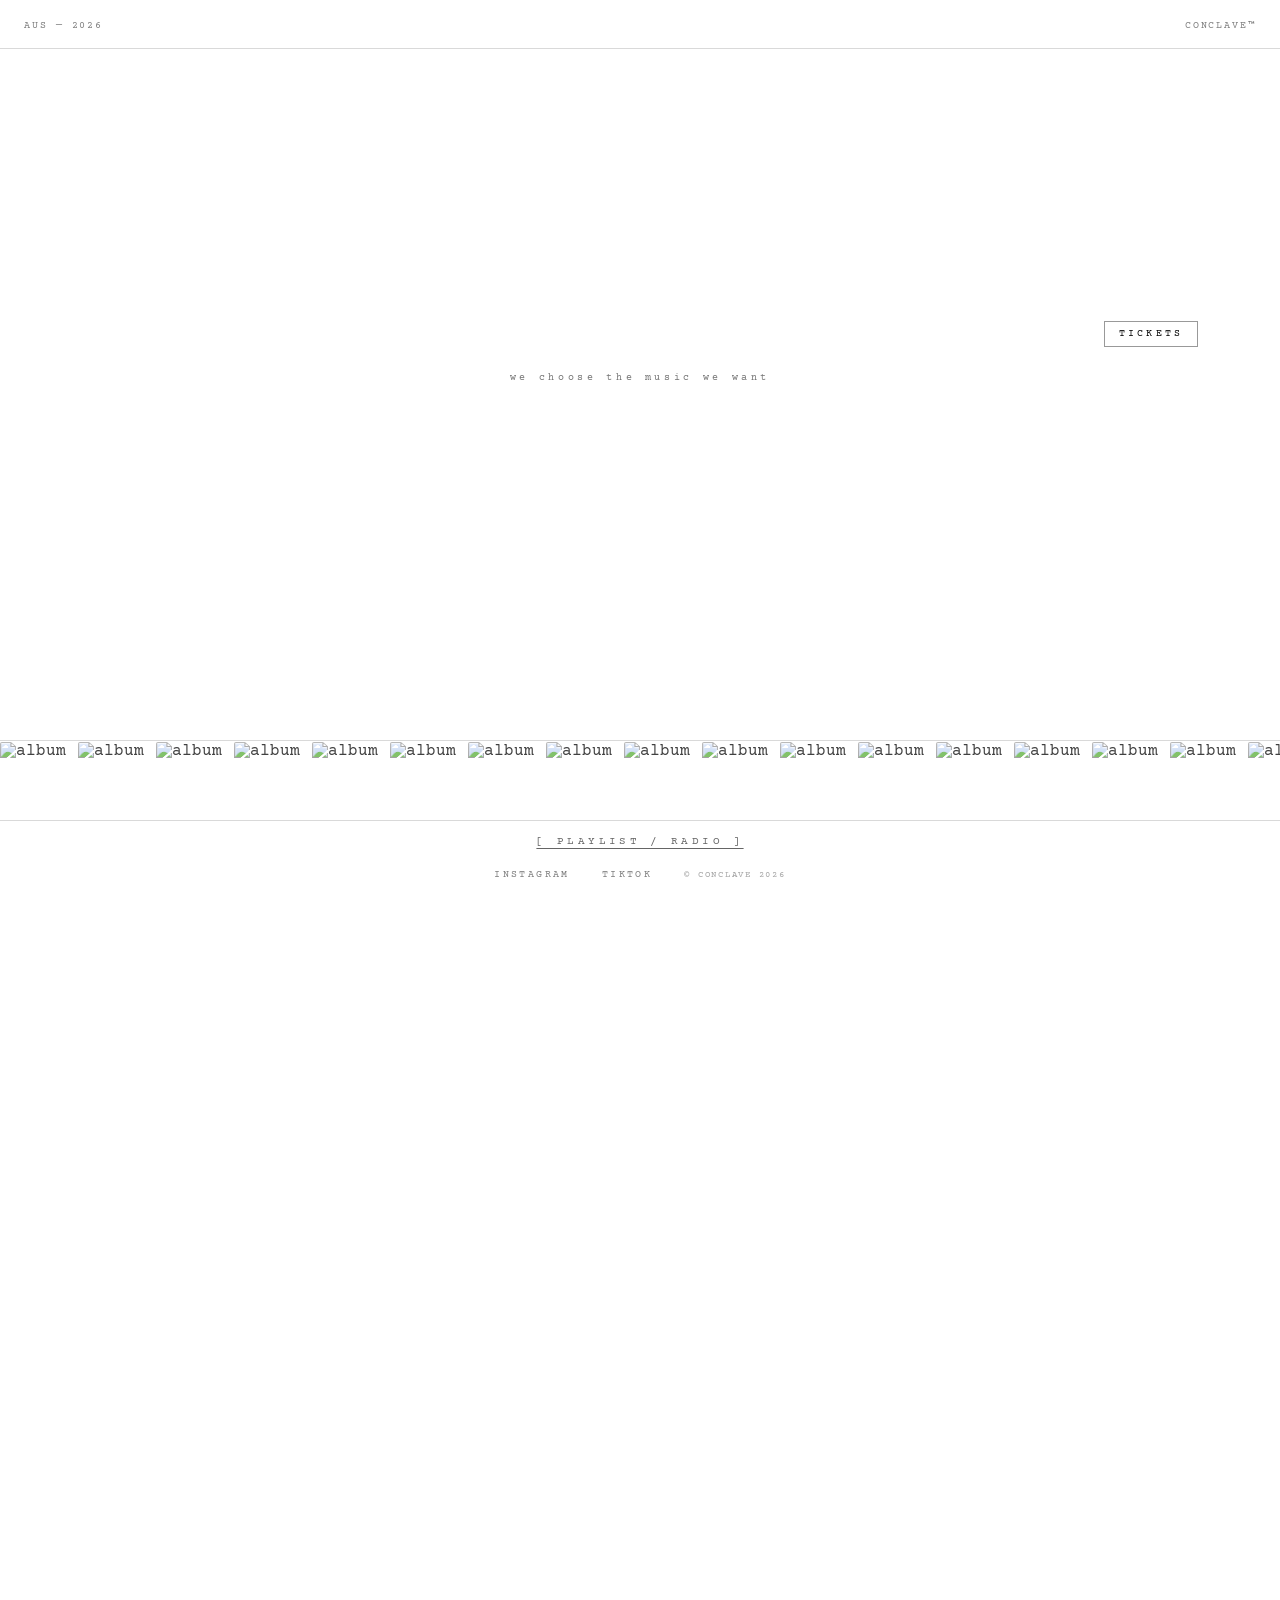
==== commit e74f4559: "Update index.html" ====
--- a/index.html
+++ b/index.html
@@ -165,7 +165,7 @@
     <div class="tickets-album-divider"></div>
 
    <div class="tickets-content">
-  <p class="tickets-message">NO TICKETS FOUND</p>
+  <p class="tickets-message">*click CD to buy tickets*</p>
   <img src="CDCONCNOBG.png" alt="Get Tickets" id="eventbrite-widget-trigger-1984103267283" class="ticket-cd" />
 </div>
 
--- a/style.css
+++ b/style.css
@@ -533,4 +533,16 @@
   .card.active { transform: rotate(0deg) translateX(0px) scale(1.4) translateY(-20px) !important; }
   .ticket-link { font-size: 0.55rem; padding: 0.6rem 0.75rem; letter-spacing: 0.1em; }
   .tickets-message { white-space: normal; }
-}
+}.ticket-cd {
+  width: 160px;
+  height: 160px;
+  object-fit: contain;
+  cursor: pointer;
+  opacity: 0.9;
+  transition: opacity 0.2s ease, transform 0.2s ease;
+}
+
+.ticket-cd:hover {
+  opacity: 1;
+  transform: scale(1.05);
+}
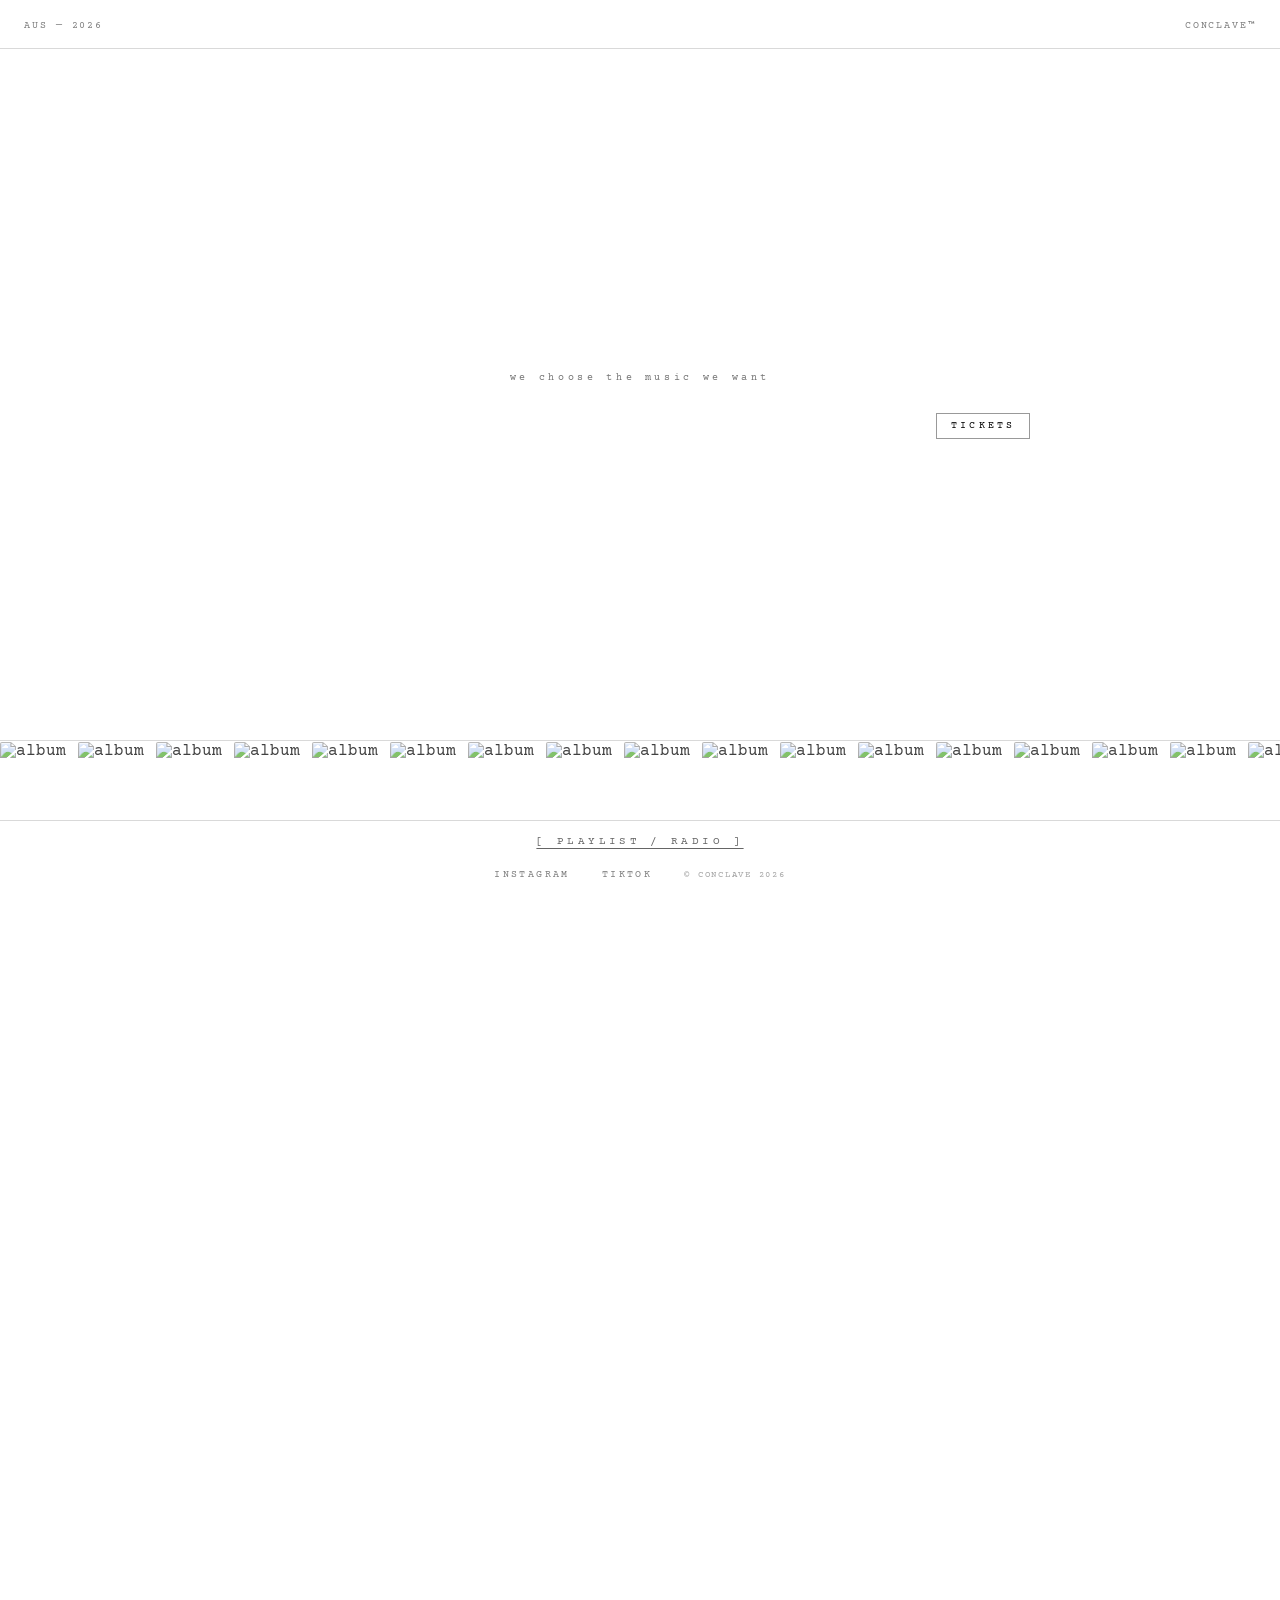
==== commit af9de332: "Update index.html" ====
--- a/index.html
+++ b/index.html
@@ -190,22 +190,22 @@
   </section>
 
   <script src="script.js"></script>
-  <script src="https://www.eventbrite.com/static/widgets/eb_widgets.js"></script>
-  <script>
-    window.addEventListener('load', function() {
-      if (window.EBWidgets) {
-        window.EBWidgets.createWidget({
-          widgetType: 'checkout',
-          eventId: '1984103267283',
-          modal: true,
-          modalTriggerElementId: 'eventbrite-widget-trigger-1984103267283',
-          onOrderComplete: function() {
-            console.log('Order complete!');
-          }
-        });
-      }
-    });
-  </script>
+<script src="https://www.eventbrite.com/static/widgets/eb_widgets.js"></script>
+<script>
+  window.addEventListener('load', function() {
+    if (window.EBWidgets) {
+      window.EBWidgets.createWidget({
+        widgetType: 'checkout',
+        eventId: '1990450773846',
+        modal: true,
+        modalTriggerElementId: 'eventbrite-widget-trigger-1984103267283',
+        onOrderComplete: function() {
+          console.log('Order complete!');
+        }
+      });
+    }
+  });
+</script>
 
 </body>
 </html>
--- a/style.css
+++ b/style.css
@@ -261,6 +261,7 @@
   width: 100%;
   height: 100%;
   z-index: 0;
+  overflow: hidden;
 }
 
 .tickets-video-container video {
@@ -364,13 +365,7 @@
 }
 
 .tickets-album-divider {
-  position: absolute;
-  top: 8rem;
-  left: 0;
-  width: 100%;
-  height: 0.5px;
-  background: rgba(255,255,255,0.25);
-  z-index: 10;
+  display: none;
 }
 
 .tickets-content {
@@ -387,6 +382,472 @@
   text-align: center;
   gap: 1.5rem;
   padding: 1rem 2rem;
+  overflow: hidden;
+}
+
+.tickets-message {
+  font-size: 0.7rem;
+  letter-spacing: 0.3em;
+  color: rgba(255,255,255,0.5);
+  text-transform: uppercase;
+  display: block;
+  white-space: nowrap;
+}
+
+.ticket-cd {
+  width: 165px;
+  height: 165px;
+  max-width: 165px;
+  max-height: 165px;
+  object-fit: contain;
+  cursor: pointer;
+  opacity: 0.9;
+  transition: opacity 0.2s ease, transform 0.2s ease;
+  display: block;
+  flex-shrink: 0;
+}
+
+.ticket-cd:hover {
+  opacity: 1;
+  transform: scale(1.05);
+}
+
+.deck-section {
+  position: absolute;
+  bottom: 3.5rem;
+  left: 0;
+  width: 100%;
+  display: flex;
+  flex-direction: column;
+  align-items: center;
+  z-index: 5;
+}
+
+.deck-divider-top {
+  width: 100%;
+  height: 0.5px;
+  background: rgba(255,255,255,0.25);
+  margin-bottom: 1.25rem;
+}
+
+.deck-divider-bottom {
+  width: 100%;
+  height: 0.5px;
+  background: rgba(255,255,255,0.25);
+  margin-top: 1.25rem;
+}
+
+.deck {
+  position: relative;
+  width: 140px;
+  height: 210px;
+}
+
+.card {
+  position: absolute;
+  width: 140px;
+  height: 210px;
+  border-radius: 4px;
+  overflow: hidden;
+  cursor: pointer;
+  box-shadow: 2px 2px 10px rgba(0,0,0,0.4);
+  transition: transform 0.35s ease, box-shadow 0.35s ease;
+  -webkit-tap-highlight-color: transparent;
+}
+
+.card img {
+  width: 100%;
+  height: 100%;
+  object-fit: cover;
+  display: block;
+  pointer-events: none;
+}
+
+.card:nth-child(1) { transform: rotate(-12deg) translateX(-160px); z-index: 1; }
+.card:nth-child(2) { transform: rotate(-6deg) translateX(-80px); z-index: 2; }
+.card:nth-child(3) { transform: rotate(0deg) translateX(0px); z-index: 3; }
+.card:nth-child(4) { transform: rotate(6deg) translateX(80px); z-index: 2; }
+.card:nth-child(5) { transform: rotate(12deg) translateX(160px); z-index: 1; }
+
+@media (hover: hover) {
+  .card:hover {
+    transform: rotate(0deg) translateX(0px) scale(1.9) translateY(-25px) !important;
+    z-index: 100 !important;
+    box-shadow: 10px 10px 40px rgba(0,0,0,0.5);
+  }
+}
+
+.card.active {
+  transform: rotate(0deg) translateX(0px) scale(1.7) translateY(-25px) !important;
+  z-index: 100 !important;
+  box-shadow: 10px 10px 40px rgba(0,0,0,0.5);
+}
+
+.tickets-footer {
+  position: absolute;
+  bottom: 1.25rem;
+  left: 0;
+  width: 100%;
+  display: flex;
+  justify-content: center;
+  align-items: center;
+  gap: 2rem;
+  z-index: 10;
+  padding: 0 1.5rem;
+}
+
+.tickets-footer-link {
+  color: #fff;
+  text-decoration: none;
+  font-size: 0.6rem;
+  letter-spacing: 0.25em;
+  opacity: 0.5;
+  transition: opacity 0.2s ease;
+}
+
+.tickets-footer-link:hover { opacity: 1; }
+
+.tickets-footer-copy {
+  font-size: 0.55rem;
+  letter-spacing: 0.2em;
+  color: #fff;
+  opacity: 0.35;
+}
+
+@media (max-width: 768px) {
+  .album-strip img { width: 55px; height: 55px; }
+  .tickets-album-strip img { width: 55px; height: 55px; }
+  .footer { gap: 1rem; flex-wrap: wrap; }
+  .tickets-footer { gap: 1rem; flex-wrap: wrap; }
+  .card:nth-child(1) { transform: rotate(-12deg) translateX(-100px); }
+  .card:nth-child(2) { transform: rotate(-6deg) translateX(-50px); }
+  .card:nth-child(3) { transform: rotate(0deg) translateX(0px); }
+  .card:nth-child(4) { transform: rotate(6deg) translateX(50px); }
+  .card:nth-child(5) { transform: rotate(12deg) translateX(100px); }
+  .card.active { transform: rotate(0deg) translateX(0px) scale(1.4) translateY(-20px) !important; }
+  .tickets-message { white-space: normal; }
+}  width: 100%;
+  height: 100%;
+  background: rgba(255, 255, 255, 0.42);
+}
+
+.top-left {
+  position: absolute;
+  top: 1.25rem;
+  left: 1.5rem;
+  z-index: 10;
+  font-size: 0.6rem;
+  letter-spacing: 0.2em;
+  color: #000;
+  text-transform: uppercase;
+  opacity: 0.5;
+}
+
+.top-right {
+  position: absolute;
+  top: 1.25rem;
+  right: 1.5rem;
+  z-index: 10;
+  font-size: 0.6rem;
+  letter-spacing: 0.2em;
+  color: #000;
+  text-transform: uppercase;
+  opacity: 0.5;
+}
+
+.divider-a {
+  position: absolute;
+  top: 3rem;
+  left: 0;
+  width: 100%;
+  height: 0.5px;
+  background: rgba(0,0,0,0.15);
+  z-index: 10;
+}
+
+.content {
+  position: absolute;
+  top: 3rem;
+  left: 0;
+  width: 100%;
+  bottom: 12rem;
+  z-index: 2;
+  display: flex;
+  align-items: center;
+  justify-content: center;
+  text-align: center;
+}
+
+.tagline {
+  font-size: 0.65rem;
+  letter-spacing: 0.35em;
+  color: #000;
+  text-transform: lowercase;
+  opacity: 0.55;
+}
+
+.divider-b {
+  position: absolute;
+  bottom: 10rem;
+  left: 0;
+  width: 100%;
+  height: 0.5px;
+  background: rgba(0,0,0,0.15);
+  z-index: 10;
+}
+
+.album-strip-wrapper {
+  position: absolute;
+  bottom: 5.5rem;
+  left: 0;
+  width: 100%;
+  height: 70px;
+  overflow: hidden;
+  z-index: 1;
+  display: flex;
+  align-items: center;
+  padding: 0.4rem 0;
+}
+
+.album-strip {
+  display: inline-flex;
+  gap: 8px;
+  width: max-content;
+  animation: scrollLeft 25s linear infinite;
+  will-change: transform;
+}
+
+.album-strip img {
+  width: 70px;
+  height: 70px;
+  object-fit: cover;
+  border-radius: 2px;
+  flex-shrink: 0;
+  opacity: 0.75;
+}
+
+@keyframes scrollLeft {
+  0% { transform: translateX(0); }
+  100% { transform: translateX(-50%); }
+}
+
+.divider-c {
+  position: absolute;
+  bottom: 5rem;
+  left: 0;
+  width: 100%;
+  height: 0.5px;
+  background: rgba(0,0,0,0.15);
+  z-index: 10;
+}
+
+.bottom-links {
+  position: absolute;
+  bottom: 3.25rem;
+  left: 0;
+  width: 100%;
+  display: flex;
+  justify-content: center;
+  z-index: 10;
+}
+
+.playlist-link {
+  font-family: 'Courier Prime', Courier, monospace;
+  font-size: 0.7rem;
+  letter-spacing: 0.3em;
+  color: #000;
+  text-decoration: underline;
+  text-underline-offset: 4px;
+  text-decoration-thickness: 1px;
+  opacity: 0.6;
+  transition: opacity 0.2s ease;
+}
+
+.playlist-link:hover { opacity: 1; }
+
+.footer {
+  position: absolute;
+  bottom: 1.25rem;
+  left: 0;
+  width: 100%;
+  display: flex;
+  justify-content: center;
+  align-items: center;
+  gap: 2rem;
+  z-index: 10;
+  padding: 0 1.5rem;
+}
+
+.footer-link {
+  color: #000;
+  text-decoration: none;
+  font-size: 0.6rem;
+  letter-spacing: 0.25em;
+  opacity: 0.5;
+  transition: opacity 0.2s ease;
+}
+
+.footer-link:hover { opacity: 1; }
+
+.footer-copy {
+  font-size: 0.55rem;
+  letter-spacing: 0.2em;
+  color: #000;
+  opacity: 0.35;
+}
+
+.floating-ticket {
+  position: absolute;
+  z-index: 100;
+  font-family: 'Courier Prime', Courier, monospace;
+  font-size: 0.65rem;
+  letter-spacing: 0.3em;
+  color: #000;
+  text-decoration: none;
+  border: 1px solid rgba(0,0,0,0.4);
+  padding: 6px 14px;
+  background: rgba(255,255,255,0.7);
+  cursor: pointer;
+  transition: background 0.2s ease, color 0.2s ease;
+}
+
+.floating-ticket:hover {
+  background: #000;
+  color: #fff;
+}
+
+/* ===================== */
+/* SECTION 2 — TICKETS   */
+/* ===================== */
+
+.tickets-video-container {
+  position: absolute;
+  top: 0;
+  left: 0;
+  width: 100%;
+  height: 100%;
+  z-index: 0;
+}
+
+.tickets-video-container video {
+  position: absolute;
+  top: 0;
+  left: 0;
+  width: 100%;
+  height: 100%;
+  object-fit: cover;
+}
+
+.tickets-overlay {
+  position: absolute;
+  top: 0;
+  left: 0;
+  width: 100%;
+  height: 100%;
+  background: rgba(0, 0, 0, 0.45);
+  z-index: 1;
+}
+
+.tickets-top-left {
+  position: absolute;
+  top: 1.25rem;
+  left: 1.5rem;
+  z-index: 10;
+  font-size: 0.6rem;
+  letter-spacing: 0.2em;
+  color: #fff;
+  text-transform: uppercase;
+  opacity: 0.5;
+  cursor: pointer;
+  transition: opacity 0.2s ease;
+}
+
+.tickets-top-left:hover { opacity: 1; }
+
+.tickets-top-right {
+  position: absolute;
+  top: 1.25rem;
+  right: 1.5rem;
+  z-index: 10;
+  font-size: 0.6rem;
+  letter-spacing: 0.2em;
+  color: #fff;
+  text-transform: uppercase;
+  opacity: 0.5;
+}
+
+.tickets-top-divider {
+  position: absolute;
+  top: 3rem;
+  left: 0;
+  width: 100%;
+  height: 0.5px;
+  background: rgba(255,255,255,0.25);
+  z-index: 10;
+}
+
+.tickets-album-strip-wrapper {
+  position: absolute;
+  top: 3.5rem;
+  left: 0;
+  width: 100%;
+  height: 90px;
+  overflow: hidden;
+  z-index: 2;
+  display: flex;
+  flex-direction: column;
+  align-items: flex-start;
+  padding: 0.2rem 0;
+}
+
+.tickets-album-strip-label {
+  font-size: 0.55rem;
+  letter-spacing: 0.3em;
+  color: #fff;
+  opacity: 0.35;
+  text-align: center;
+  margin-bottom: 0.4rem;
+  text-transform: lowercase;
+  width: 100%;
+  flex-shrink: 0;
+}
+
+.tickets-album-strip {
+  display: inline-flex;
+  gap: 8px;
+  width: max-content;
+  animation: scrollLeft 25s linear infinite;
+  will-change: transform;
+}
+
+.tickets-album-strip img {
+  width: 70px;
+  height: 70px;
+  object-fit: cover;
+  border-radius: 2px;
+  flex-shrink: 0;
+  opacity: 0.85;
+}
+
+.tickets-album-divider {
+  display: none;
+}
+
+..tickets-content {
+  position: absolute;
+  top: 8rem;
+  left: 0;
+  width: 100%;
+  bottom: 18rem;
+  z-index: 3;
+  display: flex;
+  flex-direction: column;
+  align-items: center;
+  justify-content: center;
+  text-align: center;
+  gap: 1.5rem;
+  padding: 1rem 2rem;
+  overflow: hidden;
 }
 
 .tickets-message {
@@ -533,13 +994,16 @@
   .card.active { transform: rotate(0deg) translateX(0px) scale(1.4) translateY(-20px) !important; }
   .ticket-link { font-size: 0.55rem; padding: 0.6rem 0.75rem; letter-spacing: 0.1em; }
   .tickets-message { white-space: normal; }
-}.ticket-cd {
-  width: 160px;
-  height: 160px;
+.ticket-cd {
+  width: 165px;
+  height: 165px;
   object-fit: contain;
   cursor: pointer;
   opacity: 0.9;
   transition: opacity 0.2s ease, transform 0.2s ease;
+  display: block;
+  position: relative;
+  z-index: 4;
 }
 
 .ticket-cd:hover {
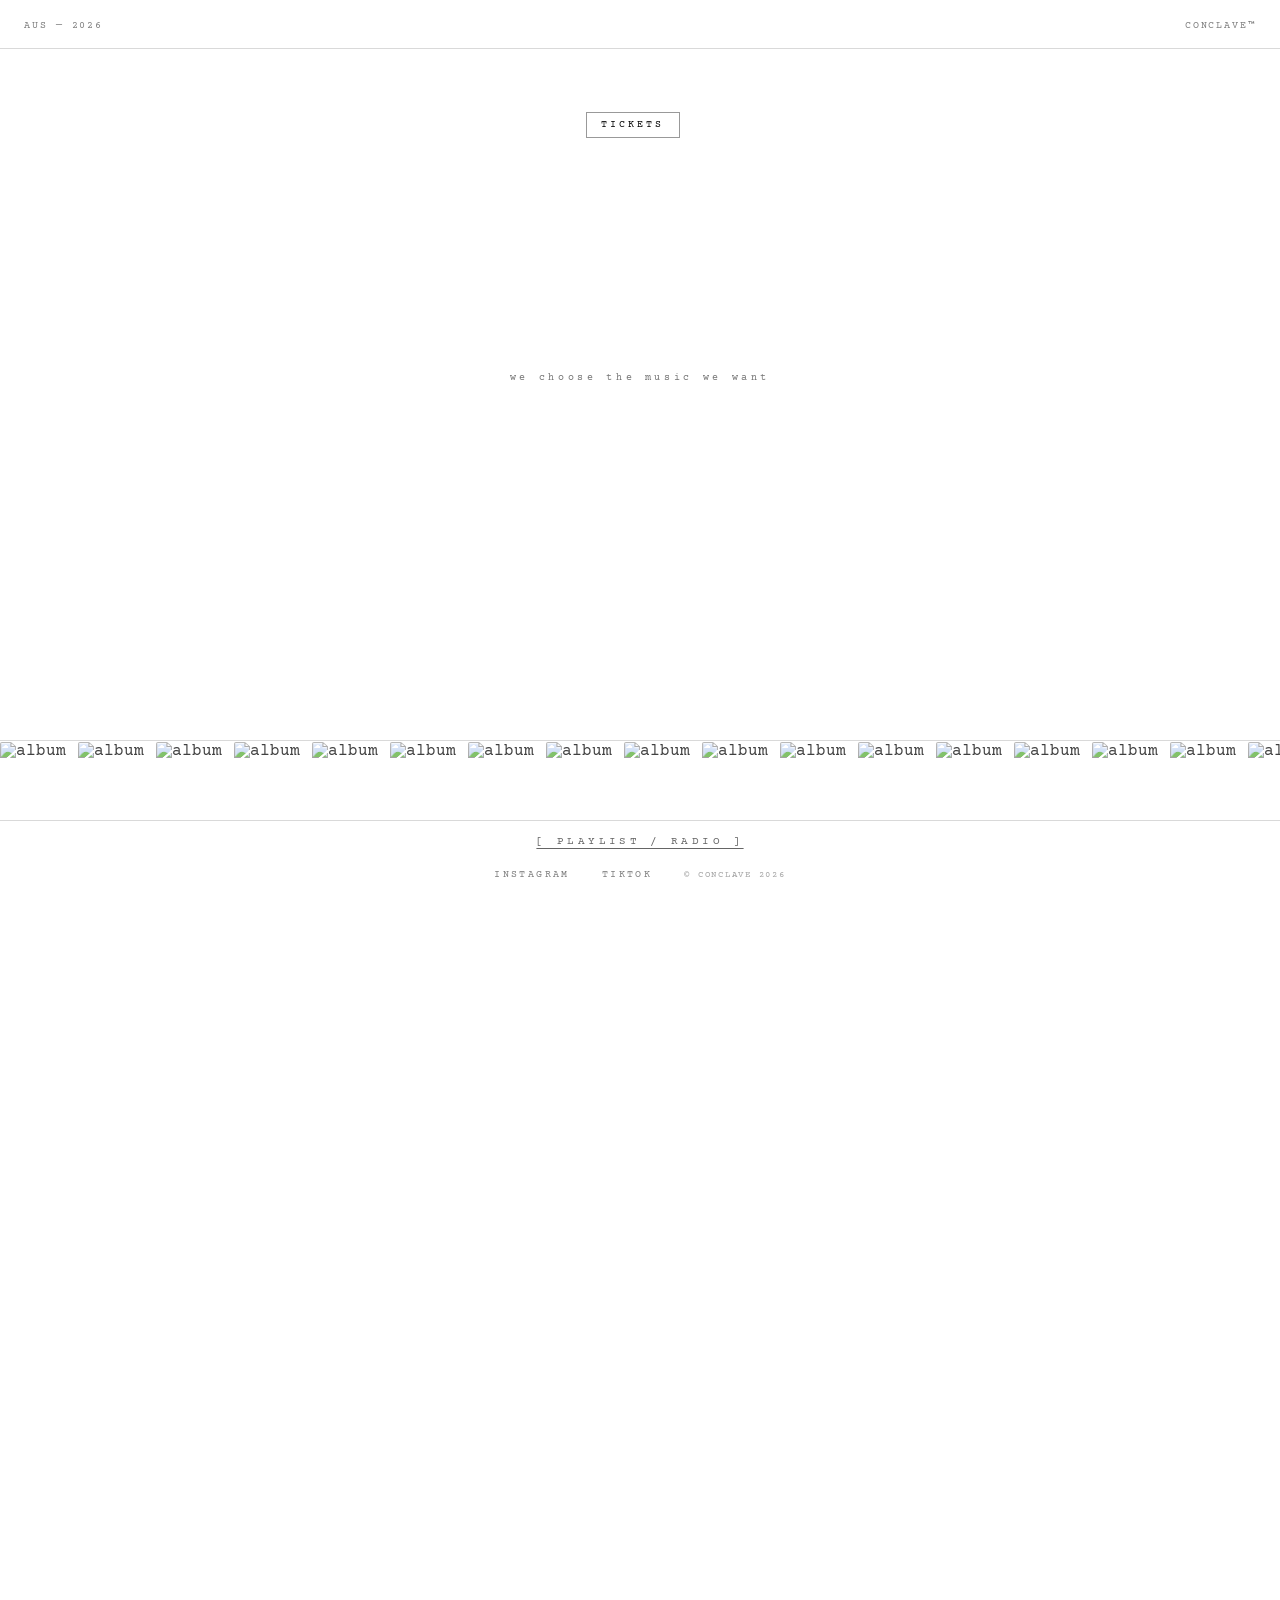
==== commit 70a65689: "Update index.html" ====
--- a/index.html
+++ b/index.html
@@ -165,8 +165,8 @@
     <div class="tickets-album-divider"></div>
 
    <div class="tickets-content">
-  <p class="tickets-message">*click CD to buy tickets*</p>
   <img src="CDCONCNOBG.png" alt="Get Tickets" id="eventbrite-widget-trigger-1984103267283" class="ticket-cd" />
+  <p class="tickets-message">CLICK CD TO BUY TICKETS</p>
 </div>
 
     <div class="deck-section">
--- a/style.css
+++ b/style.css
@@ -392,6 +392,7 @@
   text-transform: uppercase;
   display: block;
   white-space: nowrap;
+  font-weight: 700;
 }
 
 .ticket-cd {
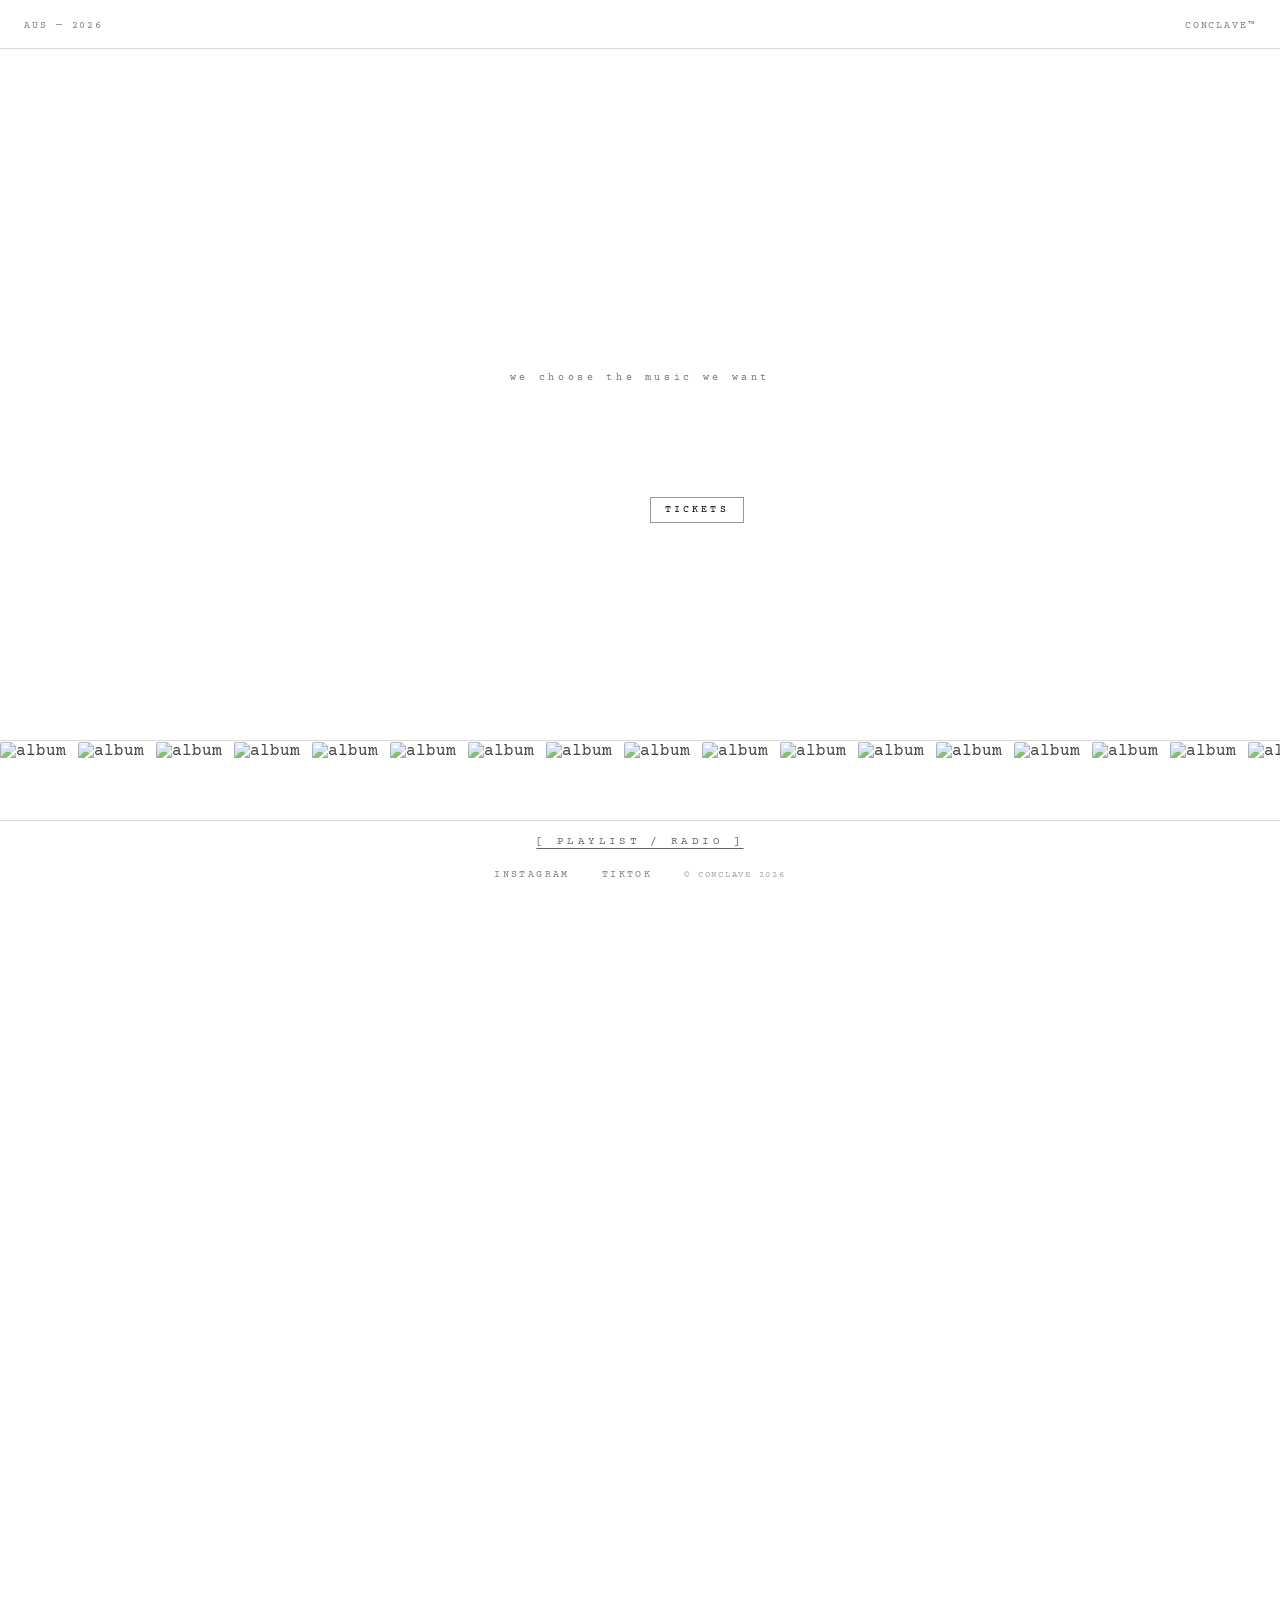
==== commit dab6ead3: "Update index.html" ====
--- a/index.html
+++ b/index.html
@@ -166,7 +166,7 @@
 
    <div class="tickets-content">
   <img src="CDCONCNOBG.png" alt="Get Tickets" id="eventbrite-widget-trigger-1984103267283" class="ticket-cd" />
-  <p class="tickets-message">CLICK CD TO BUY TICKETS</p>
+  <p class="tickets-message">CLICK CD FOR BRISBANE TICKETS</p>
 </div>
 
     <div class="deck-section">
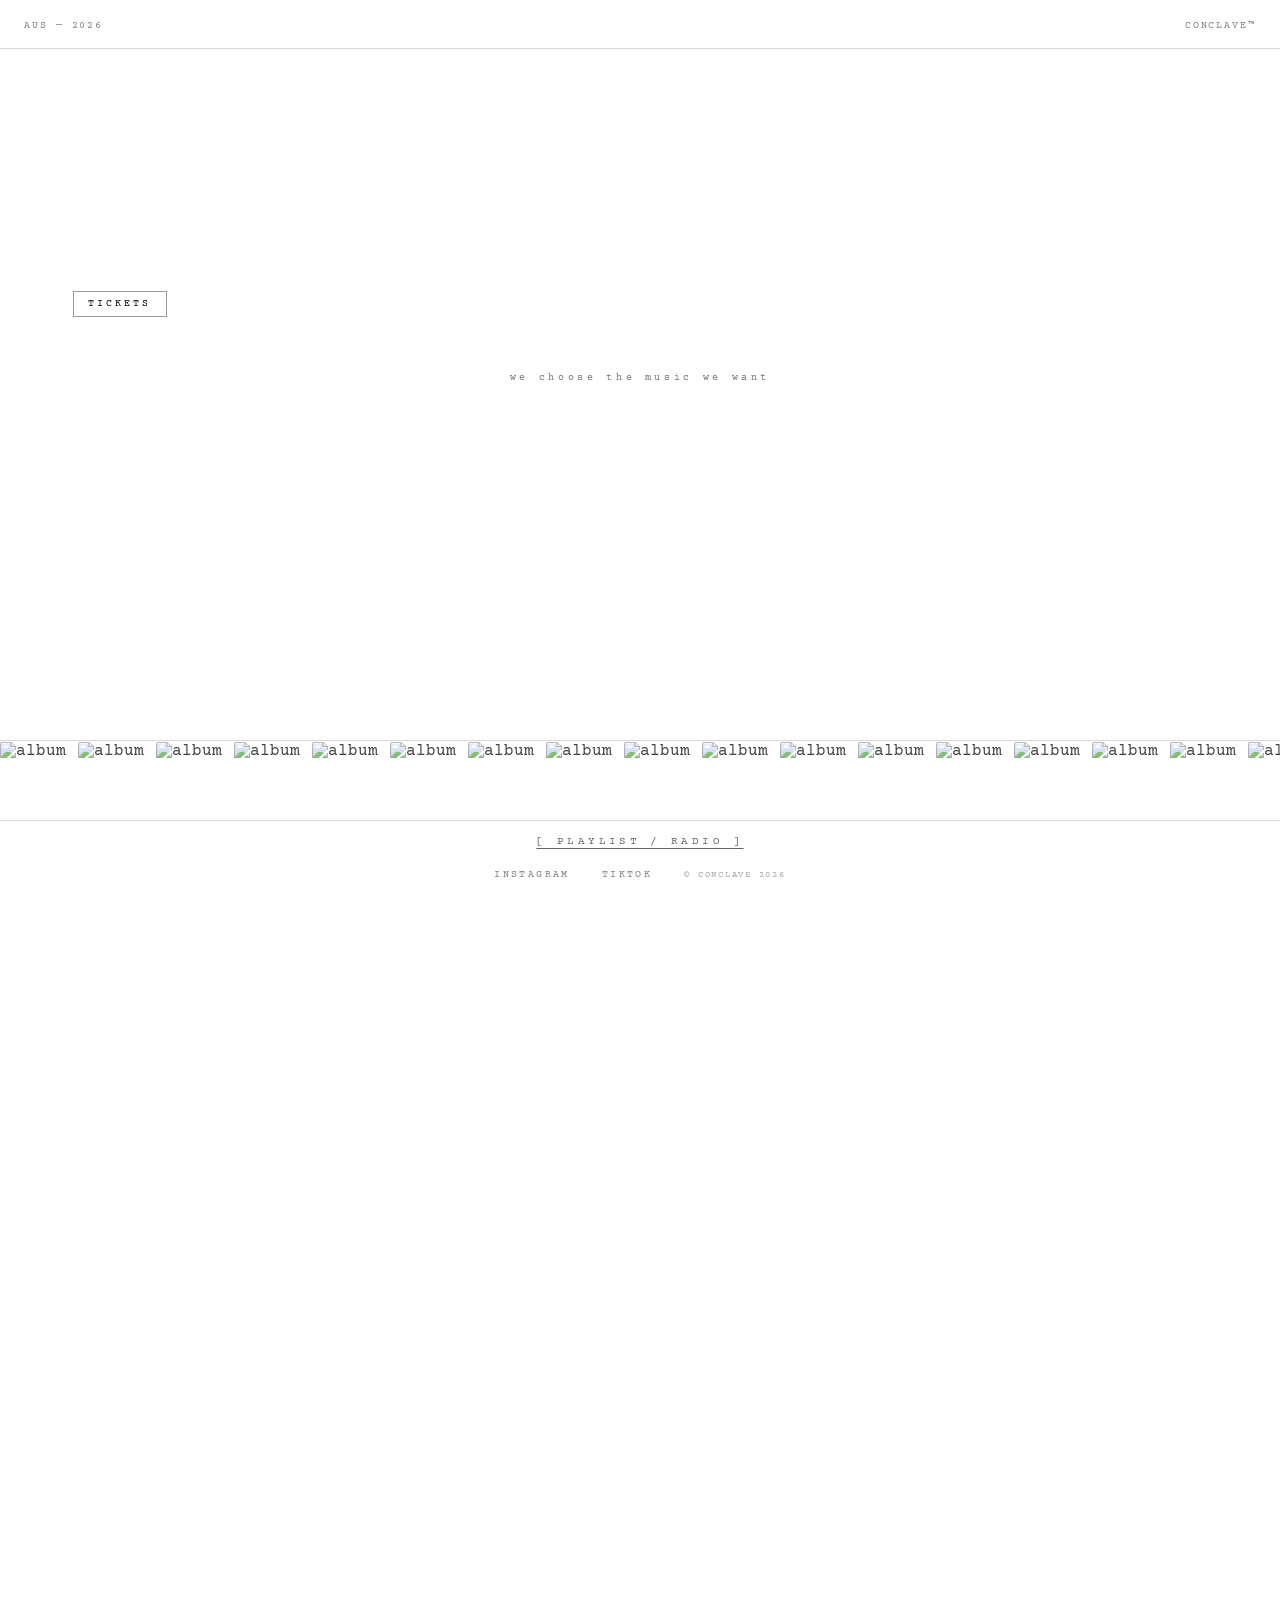
==== commit d10d7680: "Update index.html" ====
--- a/index.html
+++ b/index.html
@@ -166,7 +166,7 @@
 
    <div class="tickets-content">
   <img src="CDCONCNOBG.png" alt="Get Tickets" id="eventbrite-widget-trigger-1984103267283" class="ticket-cd" />
-  <p class="tickets-message">CLICK CD FOR BRISBANE TICKETS</p>
+  <p class="tickets-message">**CLICK MIXTAPE FOR BRISBANE TICKETS**</p>
 </div>
 
     <div class="deck-section">
--- a/style.css
+++ b/style.css
@@ -403,14 +403,22 @@
   object-fit: contain;
   cursor: pointer;
   opacity: 0.9;
-  transition: opacity 0.2s ease, transform 0.2s ease;
+  animation: heartbeat 1.5s ease-in-out infinite;
   display: block;
   flex-shrink: 0;
 }
 
 .ticket-cd:hover {
   opacity: 1;
-  transform: scale(1.05);
+}
+
+@keyframes heartbeat {
+  0%   { transform: scale(1); }
+  14%  { transform: scale(1.08); }
+  28%  { transform: scale(1); }
+  42%  { transform: scale(1.08); }
+  70%  { transform: scale(1); }
+  100% { transform: scale(1); }
 }
 
 .deck-section {
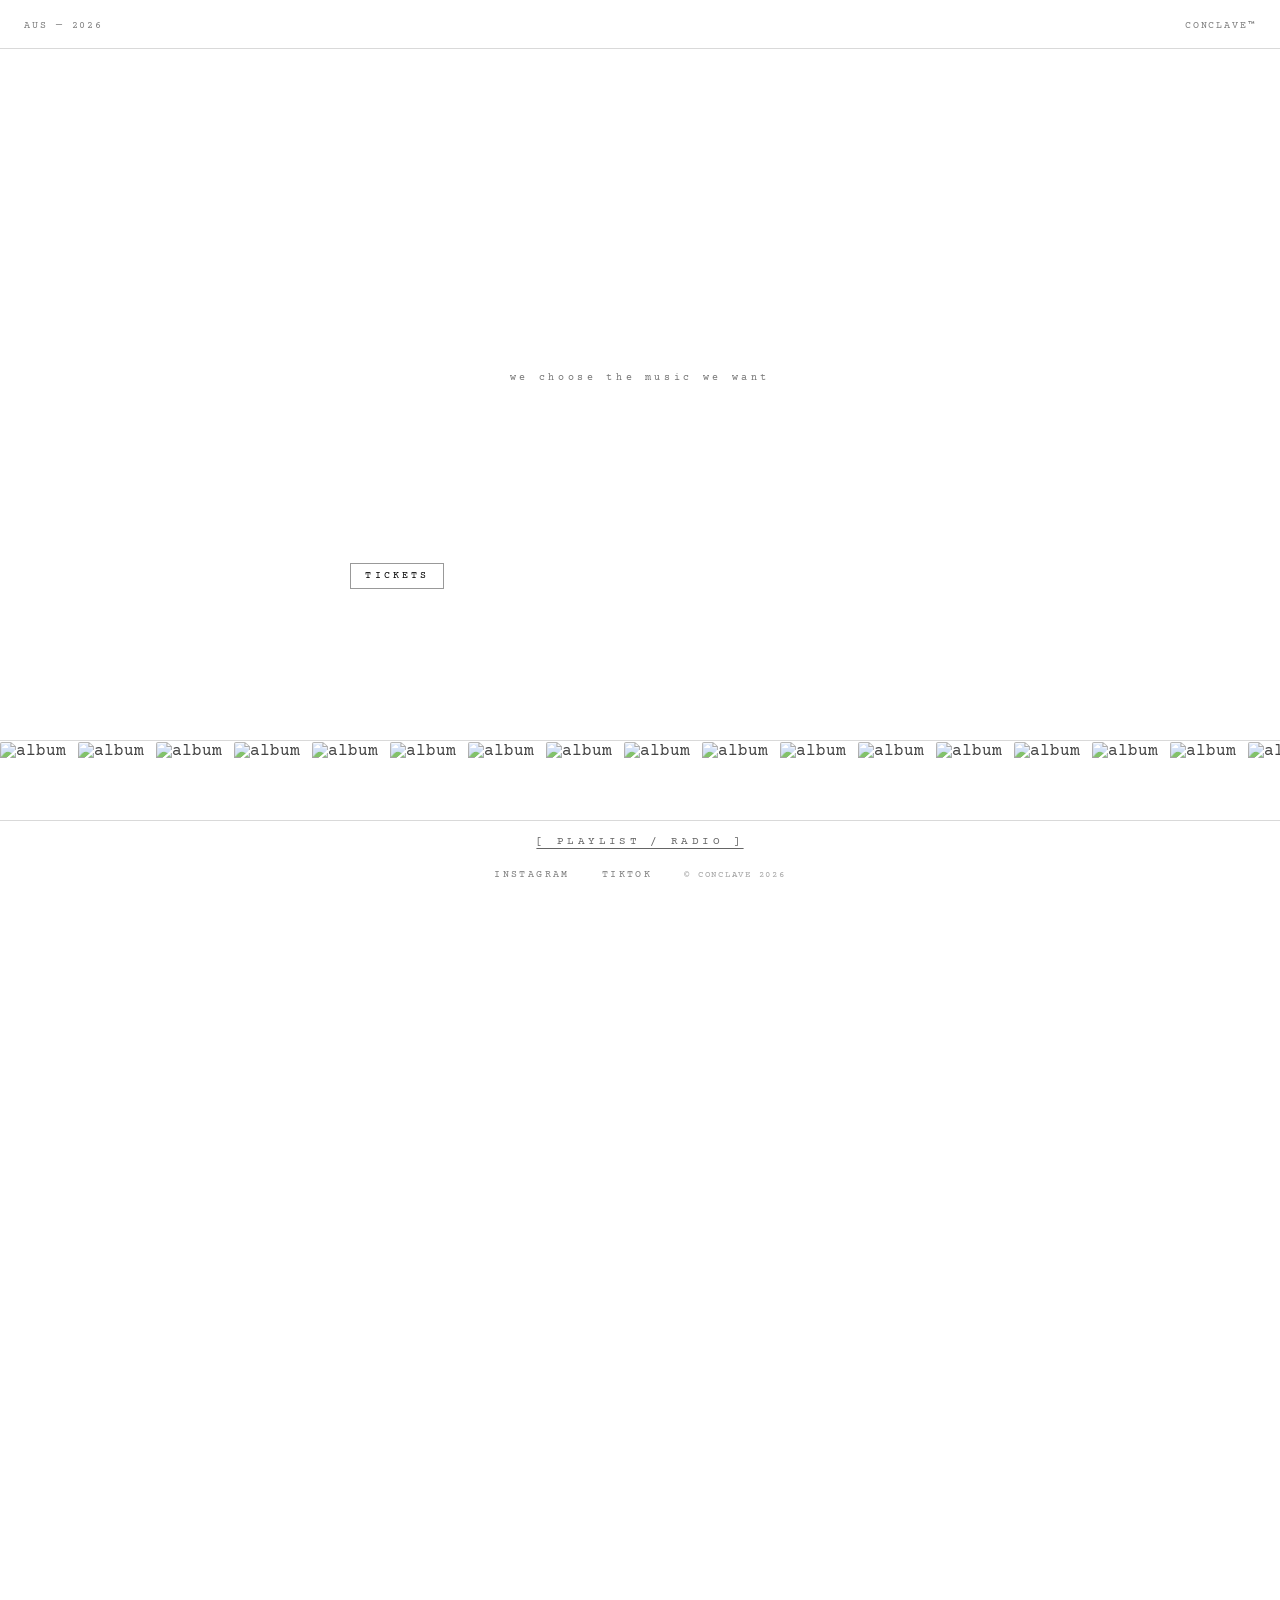
==== commit 6ca0ebc6: "Update index.html" ====
--- a/index.html
+++ b/index.html
@@ -166,7 +166,7 @@
 
    <div class="tickets-content">
   <img src="CDCONCNOBG.png" alt="Get Tickets" id="eventbrite-widget-trigger-1984103267283" class="ticket-cd" />
-  <p class="tickets-message">**CLICK MIXTAPE FOR BRISBANE TICKETS**</p>
+  <p class="tickets-message">**BRISBANE TICKETS INSIDE CD**</p>
 </div>
 
     <div class="deck-section">
